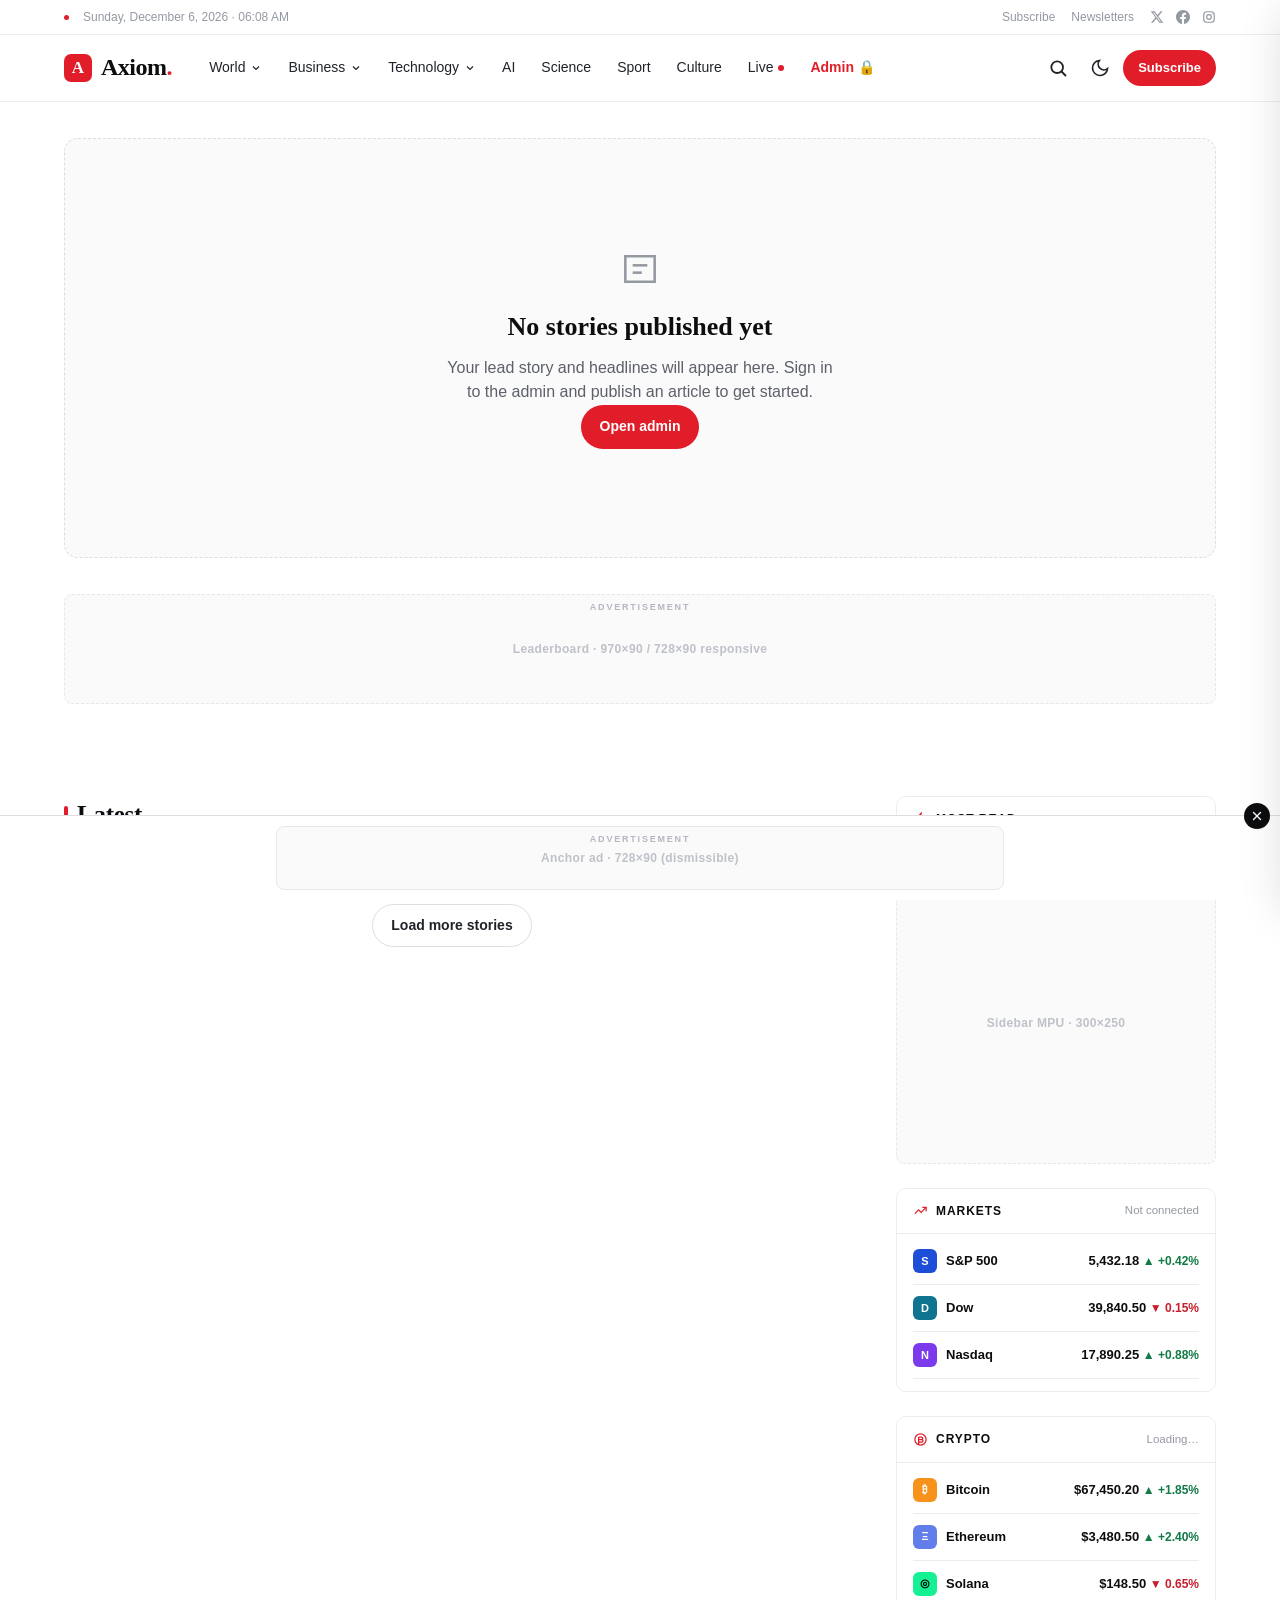
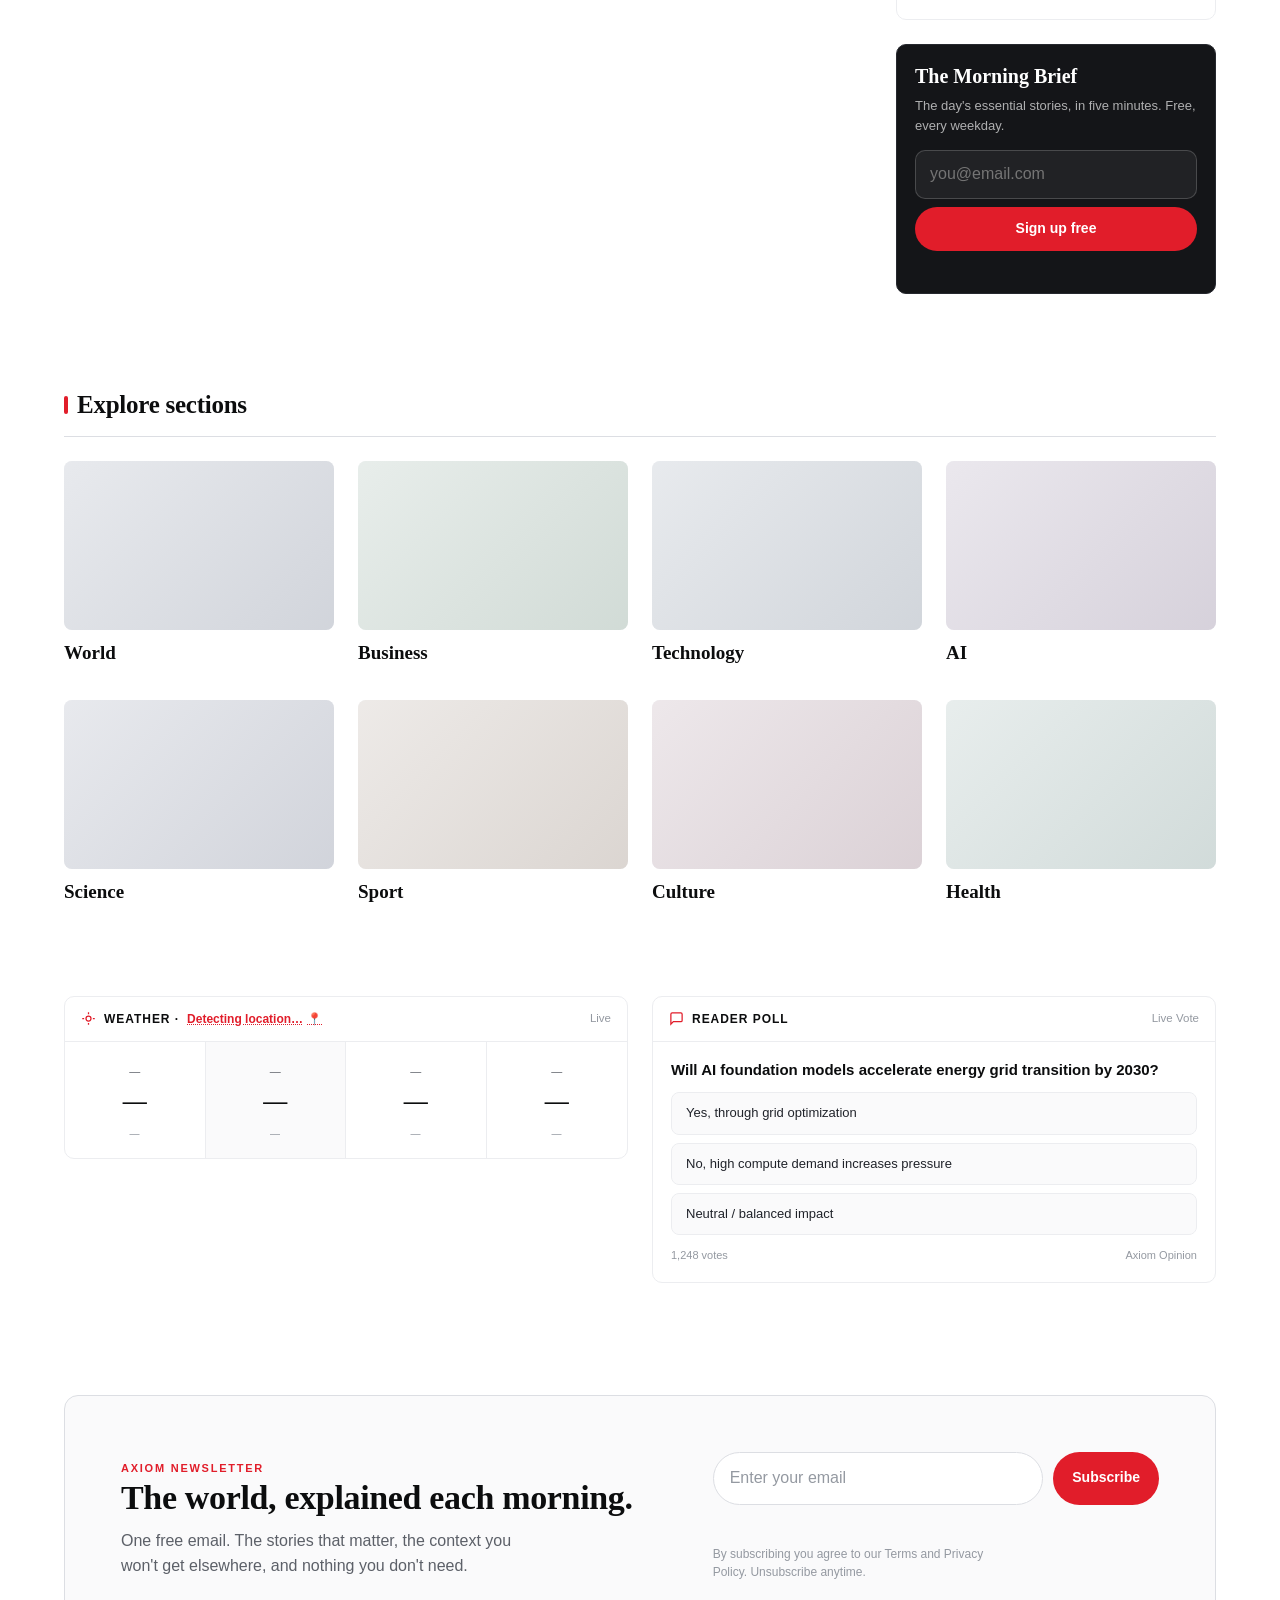
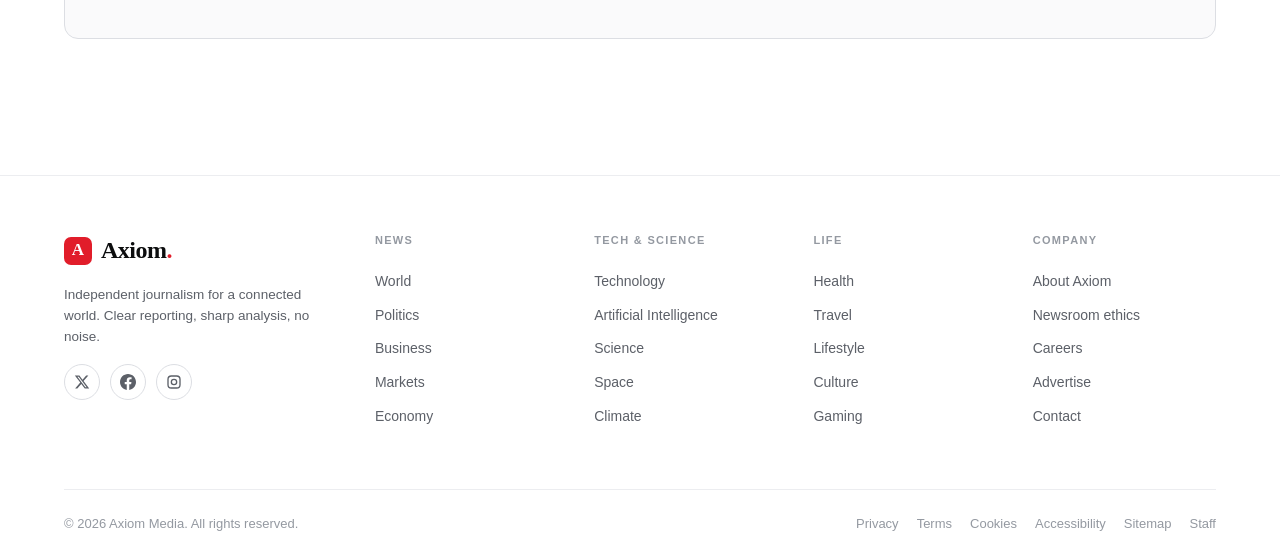
==== index.html @ 59f915f2 "feat: complete admin panel setup, strict auth allow-list & sub-section navigation fixes" ====
<!DOCTYPE html>
<html lang="en">
<head>
<meta charset="utf-8">
<meta name="viewport" content="width=device-width, initial-scale=1, viewport-fit=cover">
<title>Axiom — Independent World News, Business, Technology &amp; AI</title>
<meta name="description" content="Axiom is a global news portal covering world affairs, business and markets, technology, AI, science, sport, culture, health and more.">
<meta name="theme-color" content="#E11D2A">
<meta http-equiv="Content-Security-Policy" content="default-src 'self'; base-uri 'self'; object-src 'none'; img-src 'self' data: https:; style-src 'self' 'unsafe-inline' https://fonts.googleapis.com; font-src 'self' https://fonts.gstatic.com; script-src 'self'; connect-src 'self' https://api.weatherapi.com https://aiupteocubknkbgchtme.supabase.co wss://aiupteocubknkbgchtme.supabase.co https://api.open-meteo.com https://geocoding-api.open-meteo.com https://nominatim.openstreetmap.org https://api.bigdatacloud.net https://ipapi.co https://ip-api.com https://api.coingecko.com https://finnhub.io; frame-ancestors 'none'; form-action 'self'">
<meta name="referrer" content="strict-origin-when-cross-origin">
<link rel="canonical" href="https://www.axiom.news/">
<meta name="robots" content="index, follow, max-image-preview:large">

<meta property="og:type" content="website">
<meta property="og:site_name" content="Axiom">
<meta property="og:title" content="Axiom — Independent World News">
<meta property="og:description" content="Clear reporting and sharp analysis across world, business, technology and AI.">
<meta property="og:url" content="https://www.axiom.news/">
<meta property="og:image" content="https://www.axiom.news/assets/img/og.svg">
<meta name="twitter:card" content="summary_large_image">
<meta name="twitter:site" content="@axiomnews">
<meta name="twitter:image" content="https://www.axiom.news/assets/img/og.svg">

<link rel="icon" href="data:image/svg+xml,%3Csvg xmlns='http://www.w3.org/2000/svg' viewBox='0 0 32 32'%3E%3Crect width='32' height='32' rx='8' fill='%23E11D2A'/%3E%3Ctext x='16' y='23' font-family='Georgia,serif' font-size='20' font-weight='700' fill='white' text-anchor='middle'%3EA%3C/text%3E%3C/svg%3E">
<link rel="preconnect" href="https://fonts.googleapis.com">
<link rel="preconnect" href="https://fonts.gstatic.com" crossorigin>
<link href="https://fonts.googleapis.com/css2?family=Fraunces:ital,opsz,wght@0,9..144,400..700;1,9..144,400..600&family=Inter:wght@400;500;600;700;800&family=Source+Serif+4:ital,opsz,wght@0,8..60,400..600;1,8..60,400&display=swap" rel="stylesheet">
<link rel="stylesheet" href="assets/css/styles.css">

<script type="application/ld+json">
{
  "@context": "https://schema.org",
  "@graph": [
    { "@type": "NewsMediaOrganization", "@id": "https://www.axiom.news/#org", "name": "Axiom",
      "url": "https://www.axiom.news/", "logo": "https://www.axiom.news/logo.png" },
    { "@type": "WebSite", "@id": "https://www.axiom.news/#site", "url": "https://www.axiom.news/",
      "name": "Axiom", "publisher": { "@id": "https://www.axiom.news/#org" },
      "potentialAction": { "@type": "SearchAction",
        "target": "https://www.axiom.news/search?q={query}", "query-input": "required name=query" } }
  ]
}
</script>
</head>
<body>
<a class="skip-link" href="#main">Skip to content</a>

<!-- ============ UTILITY BAR ============ -->
<div class="utility-bar">
  <div class="container">
    <div class="u-left"><span class="u-dot"></span><time data-date>—</time></div>
    <div class="u-right">
      <a href="#newsletter" class="hide-s">Subscribe</a>
      <a href="#newsletter" class="hide-s">Newsletters</a>
      <div class="u-social" aria-label="Social links">
        <a href="#" aria-label="Axiom on X"><svg width="14" height="14" viewBox="0 0 24 24" fill="currentColor"><path d="M18.244 2.25h3.308l-7.227 8.26 8.502 11.24H16.17l-5.214-6.817L4.99 21.75H1.68l7.73-8.835L1.254 2.25H8.08l4.713 6.231zm-1.161 17.52h1.833L7.084 4.126H5.117z"/></svg></a>
        <a href="#" aria-label="Axiom on Facebook"><svg width="14" height="14" viewBox="0 0 24 24" fill="currentColor"><path d="M24 12.07C24 5.4 18.63 0 12 0S0 5.4 0 12.07C0 18.1 4.39 23.1 10.13 24v-8.44H7.08v-3.49h3.05V9.41c0-3.02 1.79-4.69 4.53-4.69 1.31 0 2.68.24 2.68.24v2.97h-1.51c-1.49 0-1.96.93-1.96 1.89v2.25h3.33l-.53 3.49h-2.8V24C19.61 23.1 24 18.1 24 12.07z"/></svg></a>
        <a href="#" aria-label="Axiom on Instagram"><svg width="14" height="14" viewBox="0 0 24 24" fill="none" stroke="currentColor" stroke-width="2"><rect x="3" y="3" width="18" height="18" rx="5"/><circle cx="12" cy="12" r="4"/><circle cx="17.5" cy="6.5" r="1" fill="currentColor" stroke="none"/></svg></a>
      </div>
    </div>
  </div>
</div>

<!-- ============ HEADER ============ -->
<header class="site-header">
  <div class="container header-main">
    <a class="brand" href="index.html" aria-label="Axiom home"><span class="brand__mark">A</span><span class="brand__name">Axiom<b>.</b></span></a>

    <nav class="primary-nav" aria-label="Primary">
      <li class="has-mega">
        <a class="nav-link" href="category.html?cat=world#cat=world" data-cat="world">World <svg width="12" height="12" viewBox="0 0 24 24" fill="none" stroke="currentColor" stroke-width="2.4"><polyline points="6 9 12 15 18 9"/></svg></a>
        <div class="mega"><div class="container mega__grid">
          <div class="mega__col"><h4>Regions</h4><a href="category.html?cat=world&topic=us#cat=world" data-cat="world">United States</a><a href="category.html?cat=world&topic=europe#cat=world" data-cat="world">Europe</a><a href="category.html?cat=world&topic=asia#cat=world" data-cat="world">Asia &amp; Pacific</a><a href="category.html?cat=world&topic=middle-east#cat=world" data-cat="world">Middle East</a><a href="category.html?cat=world&topic=africa#cat=world" data-cat="world">Africa</a><a href="category.html?cat=world&topic=americas#cat=world" data-cat="world">Americas</a></div>
          <div class="mega__col"><h4>Topics</h4><a href="category.html?cat=world&topic=politics#cat=world" data-cat="world">Politics</a><a href="category.html?cat=world&topic=conflict#cat=world" data-cat="world">Conflict &amp; Security</a><a href="category.html?cat=science&topic=climate#cat=science" data-cat="science">Climate</a><a href="category.html?cat=world&topic=migration#cat=world" data-cat="world">Migration</a><a href="category.html?cat=world&topic=elections#cat=world" data-cat="world">Elections</a></div>
          <a class="mega__card" href="category.html?cat=world#cat=world" data-cat="world"><div class="media g-world" style="aspect-ratio:16/9;border-radius:8px;margin-bottom:10px"></div><h5>Browse all World coverage →</h5></a>
        </div></div>
      </li>
      <li class="has-mega">
        <a class="nav-link" href="category.html?cat=business#cat=business" data-cat="business">Business <svg width="12" height="12" viewBox="0 0 24 24" fill="none" stroke="currentColor" stroke-width="2.4"><polyline points="6 9 12 15 18 9"/></svg></a>
        <div class="mega"><div class="container mega__grid">
          <div class="mega__col"><h4>Markets</h4><a href="category.html?cat=business&topic=stocks#cat=business" data-cat="business">Stocks</a><a href="category.html?cat=business&topic=bonds#cat=business" data-cat="business">Bonds &amp; Rates</a><a href="category.html?cat=business&topic=commodities#cat=business" data-cat="business">Commodities</a><a href="category.html?cat=business&topic=currencies#cat=business" data-cat="business">Currencies</a><a href="category.html?cat=business&topic=crypto#cat=business" data-cat="business">Crypto</a></div>
          <div class="mega__col"><h4>Sectors</h4><a href="category.html?cat=business&topic=economy#cat=business" data-cat="business">Economy</a><a href="category.html?cat=business&topic=deals#cat=business" data-cat="business">Deals &amp; M&amp;A</a><a href="category.html?cat=business&topic=startups#cat=business" data-cat="business">Startups</a><a href="category.html?cat=business&topic=energy#cat=business" data-cat="business">Energy</a><a href="category.html?cat=business&topic=real-estate#cat=business" data-cat="business">Real Estate</a></div>
          <a class="mega__card" href="category.html?cat=business#cat=business" data-cat="business"><div class="media g-biz" style="aspect-ratio:16/9;border-radius:8px;margin-bottom:10px"></div><h5>Browse all Business coverage →</h5></a>
        </div></div>
      </li>
      <li class="has-mega">
        <a class="nav-link" href="category.html?cat=technology#cat=technology" data-cat="technology">Technology <svg width="12" height="12" viewBox="0 0 24 24" fill="none" stroke="currentColor" stroke-width="2.4"><polyline points="6 9 12 15 18 9"/></svg></a>
        <div class="mega"><div class="container mega__grid">
          <div class="mega__col"><h4>Tech</h4><a href="category.html?cat=technology&topic=gadgets#cat=technology" data-cat="technology">Gadgets</a><a href="category.html?cat=technology&topic=software#cat=technology" data-cat="technology">Software</a><a href="category.html?cat=technology&topic=security#cat=technology" data-cat="technology">Security</a><a href="category.html?cat=technology&topic=big-tech#cat=technology" data-cat="technology">Big Tech</a><a href="category.html?cat=technology&topic=reviews#cat=technology" data-cat="technology">Reviews</a></div>
          <div class="mega__col"><h4>Frontier</h4><a href="category.html?cat=ai#cat=ai" data-cat="ai">Artificial Intelligence</a><a href="category.html?cat=technology&topic=robotics#cat=technology" data-cat="technology">Robotics</a><a href="category.html?cat=science&topic=space#cat=science" data-cat="science">Space</a><a href="category.html?cat=technology&topic=chips#cat=technology" data-cat="technology">Chips</a></div>
          <a class="mega__card" href="category.html?cat=technology#cat=technology" data-cat="technology"><div class="media g-tech" style="aspect-ratio:16/9;border-radius:8px;margin-bottom:10px"></div><h5>Browse all Technology coverage →</h5></a>
        </div></div>
      </li>
      <li><a class="nav-link" href="category.html?cat=ai#cat=ai" data-cat="ai">AI</a></li>
      <li><a class="nav-link" href="category.html?cat=science#cat=science" data-cat="science">Science</a></li>
      <li><a class="nav-link" href="category.html?cat=sport#cat=sport" data-cat="sport">Sport</a></li>
      <li><a class="nav-link" href="category.html?cat=culture#cat=culture" data-cat="culture">Culture</a></li>
      <li><a class="nav-link" href="category.html?cat=live#cat=live" data-cat="live" data-live>Live</a></li>
      <li><a class="nav-link" href="admin.html" style="color:var(--accent);font-weight:600">Admin 🔒</a></li>
    </nav>

    <div class="header-actions">
      <button class="icon-btn" data-open-search aria-label="Search (press /)"><svg width="20" height="20" viewBox="0 0 24 24" fill="none" stroke="currentColor" stroke-width="2.2" stroke-linecap="round"><circle cx="11" cy="11" r="7"/><line x1="21" y1="21" x2="16.5" y2="16.5"/></svg></button>
      <button class="icon-btn theme-toggle" data-theme-toggle aria-label="Toggle dark mode">
        <svg class="moon" width="20" height="20" viewBox="0 0 24 24" fill="none" stroke="currentColor" stroke-width="2"><path d="M21 12.8A9 9 0 1 1 11.2 3a7 7 0 0 0 9.8 9.8z"/></svg>
        <svg class="sun" width="20" height="20" viewBox="0 0 24 24" fill="none" stroke="currentColor" stroke-width="2"><circle cx="12" cy="12" r="4.5"/><line x1="12" y1="2" x2="12" y2="5"/><line x1="12" y1="19" x2="12" y2="22"/><line x1="2" y1="12" x2="5" y2="12"/><line x1="19" y1="12" x2="22" y2="12"/></svg>
      </button>
      <a class="btn btn--primary btn--sm hide-s" href="#newsletter">Subscribe</a>
      <button class="icon-btn hamburger" data-open-drawer aria-label="Open menu"><svg width="22" height="22" viewBox="0 0 24 24" fill="none" stroke="currentColor" stroke-width="2.2" stroke-linecap="round"><line x1="3" y1="7" x2="21" y2="7"/><line x1="3" y1="12" x2="21" y2="12"/><line x1="3" y1="17" x2="21" y2="17"/></svg></button>
    </div>
  </div>
</header>

<!-- ============ BREAKING TICKER (hidden until there is content) ============ -->
<div class="ticker" aria-label="Latest headlines" style="display:none">
  <span class="ticker__label"><span class="blink"></span> Latest</span>
  <div class="ticker__viewport"><div class="ticker__track" data-ticker-track></div></div>
</div>

<main id="main">

  <!-- ============ HERO (filled from published content) ============ -->
  <section class="hero container">
    <div data-home-hero>
      <div class="hero__empty">
        <svg width="44" height="44" viewBox="0 0 24 24" fill="none" stroke="currentColor" stroke-width="1.4"><path d="M4 5h16v14H4z"/><line x1="8" y1="10" x2="16" y2="10"/><line x1="8" y1="14" x2="13" y2="14"/></svg>
        <h2>No stories published yet</h2>
        <p>Your lead story and headlines will appear here. Sign in to the admin and publish an article to get started.</p>
        <a class="btn btn--primary" href="admin.html">Open admin</a>
      </div>
    </div>
    <div class="ad ad--leaderboard"><span class="ad__slot">Leaderboard · 970×90 / 728×90 responsive</span></div>
  </section>

  <!-- ============ LATEST + SIDEBAR ============ -->
  <section class="section container">
    <div class="with-aside">
      <div>
        <div class="section-head"><h2>Latest</h2><a class="more" href="category.html" data-cat="world">All sections <svg width="14" height="14" viewBox="0 0 24 24" fill="none" stroke="currentColor" stroke-width="2.4"><polyline points="9 6 15 12 9 18"/></svg></a></div>
        <div class="grid grid--2" data-feed></div>
        <div class="flex center" style="justify-content:center;margin-top:32px">
          <button class="btn btn--ghost" data-load-more>Load more stories</button>
        </div>
      </div>

      <aside class="aside">
        <div class="widget">
          <div class="widget__head"><h3><svg width="15" height="15" viewBox="0 0 24 24" fill="none" stroke="currentColor" stroke-width="2"><path d="M13 2 3 14h7l-1 8 10-12h-7z"/></svg> Most read</h3><span class="kicker">Today</span></div>
          <div class="widget__body"><ul class="mostread" data-mostread></ul></div>
        </div>

        <div class="ad ad--mpu"><span class="ad__slot">Sidebar MPU · 300×250</span></div>

        <div class="widget">
          <div class="widget__head"><h3><svg width="15" height="15" viewBox="0 0 24 24" fill="none" stroke="currentColor" stroke-width="2"><polyline points="3 17 9 11 13 15 21 7"/><polyline points="15 7 21 7 21 13"/></svg> Markets</h3><span class="note-src" data-stock-status>Not connected</span></div>
          <div class="widget__body">
            <div class="market-row" data-stock="SPY"><span class="sym"><span class="ic" style="background:#1d4ed8">S</span>S&amp;P 500</span><span class="val"><span class="price">—</span> <span class="chg"></span></span></div>
            <div class="market-row" data-stock="DIA"><span class="sym"><span class="ic" style="background:#0e7490">D</span>Dow</span><span class="val"><span class="price">—</span> <span class="chg"></span></span></div>
            <div class="market-row" data-stock="QQQ"><span class="sym"><span class="ic" style="background:#7c3aed">N</span>Nasdaq</span><span class="val"><span class="price">—</span> <span class="chg"></span></span></div>
            <p class="note-src" data-stock-note style="padding-top:10px">Live index prices: set <code>FINNHUB_KEY</code> on your host for a secure proxy, or paste a key in the admin for local testing.</p>
          </div>
        </div>

        <div class="widget">
          <div class="widget__head"><h3><svg width="15" height="15" viewBox="0 0 24 24" fill="none" stroke="currentColor" stroke-width="2"><circle cx="12" cy="12" r="9"/><path d="M9 8h4.5a2 2 0 0 1 0 4H9m0 0h5a2 2 0 0 1 0 4H9m0-8v12"/></svg> Crypto</h3><span class="note-src" data-crypto-status>Loading…</span></div>
          <div class="widget__body">
            <div class="market-row" data-crypto="bitcoin"><span class="sym"><span class="ic" style="background:#f7931a">₿</span>Bitcoin</span><span class="val"><span class="price">—</span> <span class="chg"></span></span></div>
            <div class="market-row" data-crypto="ethereum"><span class="sym"><span class="ic" style="background:#627eea">Ξ</span>Ethereum</span><span class="val"><span class="price">—</span> <span class="chg"></span></span></div>
            <div class="market-row" data-crypto="solana"><span class="sym"><span class="ic" style="background:#14f195;color:#000">◎</span>Solana</span><span class="val"><span class="price">—</span> <span class="chg"></span></span></div>
          </div>
        </div>

        <div class="widget" style="background:#141518;border-color:#26282e;color:#fff">
          <div class="widget__body" style="padding:20px 18px">
            <h3 style="font-family:var(--font-display);font-size:20px;font-weight:600;color:#fff;line-height:1.15">The Morning Brief</h3>
            <p style="font-size:13px;color:rgba(255,255,255,.66);margin-top:8px">The day's essential stories, in five minutes. Free, every weekday.</p>
            <form class="form" data-newsletter style="margin-top:14px;display:flex;flex-direction:column;gap:8px">
              <input type="email" required placeholder="you@email.com" style="padding:11px 14px;border-radius:10px;border:1.5px solid rgba(255,255,255,.18);background:rgba(255,255,255,.06);color:#fff">
              <button class="btn btn--primary btn--block" type="submit">Sign up free</button>
              <span class="msg" style="font-size:12px;min-height:14px"></span>
            </form>
          </div>
        </div>
      </aside>
    </div>
  </section>

  <!-- ============ EXPLORE SECTIONS ============ -->
  <section class="section--tight container">
    <div class="section-head"><h2>Explore sections</h2></div>
    <div class="grid grid--4">
      <a class="card" href="category.html" data-cat="world"><div class="media g-world"></div><div class="card__body"><h3>World</h3></div></a>
      <a class="card" href="category.html" data-cat="business"><div class="media g-biz"></div><div class="card__body"><h3>Business</h3></div></a>
      <a class="card" href="category.html" data-cat="technology"><div class="media g-tech"></div><div class="card__body"><h3>Technology</h3></div></a>
      <a class="card" href="category.html" data-cat="ai"><div class="media g-ai"></div><div class="card__body"><h3>AI</h3></div></a>
      <a class="card" href="category.html" data-cat="science"><div class="media g-sci"></div><div class="card__body"><h3>Science</h3></div></a>
      <a class="card" href="category.html" data-cat="sport"><div class="media g-sport"></div><div class="card__body"><h3>Sport</h3></div></a>
      <a class="card" href="category.html" data-cat="culture"><div class="media g-ent"></div><div class="card__body"><h3>Culture</h3></div></a>
      <a class="card" href="category.html" data-cat="health"><div class="media g-health"></div><div class="card__body"><h3>Health</h3></div></a>
    </div>
  </section>

  <!-- ============ WIDGETS ROW (placeholders) ============ -->
  <section class="section container">
    <div class="grid grid--2" style="align-items:start">
      <div class="widget">
        <div class="widget__head"><h3><svg width="15" height="15" viewBox="0 0 24 24" fill="none" stroke="currentColor" stroke-width="2"><circle cx="12" cy="12" r="4"/><line x1="12" y1="2" x2="12" y2="5"/><line x1="12" y1="19" x2="12" y2="22"/><line x1="2" y1="12" x2="5" y2="12"/><line x1="19" y1="12" x2="22" y2="12"/></svg> Weather · <button type="button" class="btn-loc-inline" data-request-location title="Click to use your local weather position"><span data-weather-loc>Detecting location…</span> 📍</button></h3><span class="note-src" data-weather-status>Loading…</span></div>
        <div class="weather" data-weather>
          <div class="weather__day" data-wday><span class="lbl">—</span><div class="t muted-val">—</div><div class="d">—</div></div>
          <div class="weather__day" data-wday style="background:var(--surface)"><span class="lbl">—</span><div class="t muted-val">—</div><div class="d">—</div></div>
          <div class="weather__day" data-wday><span class="lbl">—</span><div class="t muted-val">—</div><div class="d">—</div></div>
          <div class="weather__day" data-wday><span class="lbl">—</span><div class="t muted-val">—</div><div class="d">—</div></div>
        </div>
      </div>

      <div class="widget">
        <div class="widget__head"><h3><svg width="15" height="15" viewBox="0 0 24 24" fill="none" stroke="currentColor" stroke-width="2"><path d="M21 15a2 2 0 0 1-2 2H7l-4 4V5a2 2 0 0 1 2-2h14a2 2 0 0 1 2 2z"/></svg> Reader poll</h3><span class="note-src" data-poll-status>Live Vote</span></div>
        <div class="widget__body" style="padding:18px">
          <div class="poll-container" data-poll>
            <h4 style="font-size:15px;font-weight:600;margin-bottom:12px;line-height:1.35;color:var(--ink)">Will AI foundation models accelerate energy grid transition by 2030?</h4>
            <div class="poll-options" style="display:flex;flex-direction:column;gap:8px">
              <button class="poll-opt-btn" data-poll-opt="0" style="width:100%;padding:10px 14px;border:1px solid var(--border);border-radius:8px;background:var(--surface);text-align:left;font-size:13px;font-weight:500;cursor:pointer;transition:all 0.2s">Yes, through grid optimization</button>
              <button class="poll-opt-btn" data-poll-opt="1" style="width:100%;padding:10px 14px;border:1px solid var(--border);border-radius:8px;background:var(--surface);text-align:left;font-size:13px;font-weight:500;cursor:pointer;transition:all 0.2s">No, high compute demand increases pressure</button>
              <button class="poll-opt-btn" data-poll-opt="2" style="width:100%;padding:10px 14px;border:1px solid var(--border);border-radius:8px;background:var(--surface);text-align:left;font-size:13px;font-weight:500;cursor:pointer;transition:all 0.2s">Neutral / balanced impact</button>
            </div>
            <div class="poll-results" style="display:none;flex-direction:column;gap:10px;margin-top:10px"></div>
            <div class="poll-footer" style="font-size:11px;color:var(--text-3);margin-top:12px;display:flex;justify-content:space-between;align-items:center"><span data-poll-count>1,248 votes</span><span>Axiom Opinion</span></div>
          </div>
        </div>
      </div>
    </div>
  </section>

  <!-- ============ NEWSLETTER BAND ============ -->
  <section class="section container" id="newsletter">
    <div class="newsletter">
      <div class="newsletter__inner">
        <div>
          <span class="kicker">Axiom newsletter</span>
          <h2>The world, explained each morning.</h2>
          <p>One free email. The stories that matter, the context you won't get elsewhere, and nothing you don't need.</p>
        </div>
        <div>
          <form class="form" data-newsletter>
            <input type="email" required placeholder="Enter your email" aria-label="Email address">
            <button class="btn btn--primary" type="submit">Subscribe</button>
          </form>
          <div class="msg"></div>
          <p class="fineprint">By subscribing you agree to our Terms and Privacy Policy. Unsubscribe anytime.</p>
        </div>
      </div>
    </div>
  </section>

</main>

<!-- ============ FOOTER ============ -->
<footer class="site-footer">
  <div class="container">
    <div class="footer-top">
      <div class="footer-brand">
        <a class="brand" href="index.html"><span class="brand__mark">A</span><span class="brand__name">Axiom<b>.</b></span></a>
        <p>Independent journalism for a connected world. Clear reporting, sharp analysis, no noise.</p>
        <div class="footer-social">
          <a href="#" aria-label="X"><svg width="16" height="16" viewBox="0 0 24 24" fill="currentColor"><path d="M18.244 2.25h3.308l-7.227 8.26 8.502 11.24H16.17l-5.214-6.817L4.99 21.75H1.68l7.73-8.835L1.254 2.25H8.08l4.713 6.231zm-1.161 17.52h1.833L7.084 4.126H5.117z"/></svg></a>
          <a href="#" aria-label="Facebook"><svg width="16" height="16" viewBox="0 0 24 24" fill="currentColor"><path d="M24 12.07C24 5.4 18.63 0 12 0S0 5.4 0 12.07C0 18.1 4.39 23.1 10.13 24v-8.44H7.08v-3.49h3.05V9.41c0-3.02 1.79-4.69 4.53-4.69 1.31 0 2.68.24 2.68.24v2.97h-1.51c-1.49 0-1.96.93-1.96 1.89v2.25h3.33l-.53 3.49h-2.8V24C19.61 23.1 24 18.1 24 12.07z"/></svg></a>
          <a href="#" aria-label="Instagram"><svg width="16" height="16" viewBox="0 0 24 24" fill="none" stroke="currentColor" stroke-width="2"><rect x="3" y="3" width="18" height="18" rx="5"/><circle cx="12" cy="12" r="4"/></svg></a>
        </div>
      </div>
      <div class="footer-col"><h4>News</h4><a href="category.html" data-cat="world">World</a><a href="category.html" data-cat="world">Politics</a><a href="category.html" data-cat="business">Business</a><a href="category.html" data-cat="business">Markets</a><a href="category.html" data-cat="business">Economy</a></div>
      <div class="footer-col"><h4>Tech &amp; Science</h4><a href="category.html" data-cat="technology">Technology</a><a href="category.html" data-cat="ai">Artificial Intelligence</a><a href="category.html" data-cat="science">Science</a><a href="category.html" data-cat="science">Space</a><a href="category.html" data-cat="science">Climate</a></div>
      <div class="footer-col"><h4>Life</h4><a href="category.html" data-cat="health">Health</a><a href="category.html" data-cat="travel">Travel</a><a href="category.html" data-cat="lifestyle">Lifestyle</a><a href="category.html" data-cat="culture">Culture</a><a href="category.html" data-cat="gaming">Gaming</a></div>
      <div class="footer-col"><h4>Company</h4><a href="#">About Axiom</a><a href="#">Newsroom ethics</a><a href="#">Careers</a><a href="#">Advertise</a><a href="#">Contact</a></div>
    </div>
    <div class="footer-bottom">
      <span>© <span data-year>2026</span> Axiom Media. All rights reserved.</span>
      <nav aria-label="Legal"><a href="#">Privacy</a><a href="#">Terms</a><a href="#">Cookies</a><a href="#">Accessibility</a><a href="#">Sitemap</a><a href="admin.html">Staff</a></nav>
    </div>
  </div>
</footer>

<div class="anchor-ad" aria-label="Advertisement">
  <button class="anchor-ad__close" aria-label="Close ad"><svg width="14" height="14" viewBox="0 0 24 24" fill="none" stroke="currentColor" stroke-width="2.4" stroke-linecap="round"><line x1="6" y1="6" x2="18" y2="18"/><line x1="18" y1="6" x2="6" y2="18"/></svg></button>
  <div class="inner"><div class="ad"><span class="ad__slot">Anchor ad · 728×90 (dismissible)</span></div></div>
</div>

<button class="to-top" aria-label="Back to top"><svg width="20" height="20" viewBox="0 0 24 24" fill="none" stroke="currentColor" stroke-width="2.4" stroke-linecap="round"><polyline points="18 15 12 9 6 15"/></svg></button>

<!-- SEARCH OVERLAY -->
<div class="search-overlay" role="dialog" aria-modal="true" aria-label="Search">
  <div class="search-box">
    <div class="field">
      <svg width="22" height="22" viewBox="0 0 24 24" fill="none" stroke="var(--accent)" stroke-width="2.4" stroke-linecap="round"><circle cx="11" cy="11" r="7"/><line x1="21" y1="21" x2="16.5" y2="16.5"/></svg>
      <input type="search" placeholder="Search Axiom…" aria-label="Search">
      <button class="icon-btn" data-close-search aria-label="Close"><svg width="20" height="20" viewBox="0 0 24 24" fill="none" stroke="currentColor" stroke-width="2.2" stroke-linecap="round"><line x1="6" y1="6" x2="18" y2="18"/><line x1="18" y1="6" x2="6" y2="18"/></svg></button>
    </div>
    <p class="hint">Browse sections</p>
    <div class="terms"></div>
  </div>
</div>

<!-- MOBILE DRAWER -->
<div class="scrim-bg" data-close-drawer></div>
<aside class="drawer" aria-label="Mobile menu">
  <div class="drawer__head">
    <a class="brand" href="index.html"><span class="brand__mark">A</span><span class="brand__name">Axiom<b>.</b></span></a>
    <button class="icon-btn" data-close-drawer aria-label="Close menu"><svg width="22" height="22" viewBox="0 0 24 24" fill="none" stroke="currentColor" stroke-width="2.2" stroke-linecap="round"><line x1="6" y1="6" x2="18" y2="18"/><line x1="18" y1="6" x2="6" y2="18"/></svg></button>
  </div>
  <nav>
    <a href="category.html" data-cat="world">World</a>
    <a href="category.html" data-cat="business">Business</a>
    <a href="category.html" data-cat="technology">Technology</a>
    <a href="category.html" data-cat="ai">AI</a>
    <a href="category.html" data-cat="science">Science</a>
    <a href="category.html" data-cat="sport">Sport</a>
    <a href="category.html" data-cat="health">Health</a>
    <a href="category.html" data-cat="travel">Travel</a>
    <a href="category.html" data-cat="culture">Culture</a>
    <a href="category.html" data-cat="gaming">Gaming</a>
  </nav>
  <div class="drawer__foot">
    <a class="btn btn--primary btn--block" href="#newsletter" data-close-drawer>Subscribe</a>
    <a class="btn btn--ghost btn--block" href="admin.html">Admin</a>
  </div>
</aside>

<script src="assets/js/supabase.min.js" defer></script>
<script src="assets/js/data.js" defer></script>
<script src="assets/js/supabase.js" defer></script>
<script src="assets/js/main.js" defer></script>
<script src="assets/js/ads.js" defer></script>
</body>
</html>
---- assets/css/styles.css ----
/* =====================================================================
   AXIOM — Minimal editorial news system
   Restraint-first: whitespace, hairlines, strong type, one accent.
   Accent: Signal Red (#E11D2A). Light + dark.
   Class API is stable — markup keeps working.
   ===================================================================== */

/* ---------- 1. TOKENS ---------- */
:root {
  --accent: #E11D2A;
  --accent-press: #B8141F;
  --accent-tint: #FBECEC;
  --accent-ink: #ffffff;

  --ink: #0C0D0E;
  --text: #20232A;
  --text-2: #5C6068;
  --text-3: #9499A1;

  --bg: #FFFFFF;
  --surface: #FAFAFB;
  --surface-2: #F1F2F4;
  --header-bg: rgba(255, 255, 255, .85);

  --border: #ECEDF0;
  --border-strong: #DCDEE3;

  --ad-bg: #FAFAFB;
  --ad-border: #E6E7EB;
  --ad-label: #B4B8BF;
  --positive: #117A45;
  --negative: #C71F2D;

  --shadow-sm: 0 1px 2px rgba(12, 13, 14, .04);
  --shadow-pop: 0 12px 40px rgba(12, 13, 14, .12);

  --r-xs: 4px; --r-sm: 8px; --r: 10px; --r-lg: 14px; --r-pill: 999px;

  --font-display: "Fraunces", Georgia, "Times New Roman", serif;
  --font-ui: "Inter", -apple-system, BlinkMacSystemFont, "Segoe UI", Roboto, sans-serif;
  --font-read: "Source Serif 4", Georgia, serif;

  --s1: 4px; --s2: 8px; --s3: 12px; --s4: 16px; --s5: 24px;
  --s6: 36px; --s7: 56px; --s8: 80px; --s9: 112px;

  --container: 1200px;
  --gutter: 24px;
  --header-h: 66px;

  --ease: cubic-bezier(.22, .61, .36, 1);
  --fast: .15s;
  --med: .25s;
  color-scheme: light;
}
[data-theme="dark"] {
  --accent: #FF4D58;
  --accent-press: #FF6E76;
  --accent-tint: #2A1517;
  --accent-ink: #0C0D0E;

  --ink: #F5F6F8;
  --text: #E5E7EB;
  --text-2: #A2A7B0;
  --text-3: #6E747D;

  --bg: #000000;
  --surface: #0A0A0B;
  --surface-2: #141416;
  --header-bg: rgba(0, 0, 0, .82);

  --border: #1C1C1F;
  --border-strong: #2A2A2E;

  --ad-bg: #0A0A0B;
  --ad-border: #24262C;
  --ad-label: #565C65;
  --positive: #3FCB82;
  --negative: #FF5B66;

  --shadow-sm: 0 1px 2px rgba(0, 0, 0, .4);
  --shadow-pop: 0 16px 50px rgba(0, 0, 0, .6);
  color-scheme: dark;
}

/* ---------- 2. RESET ---------- */
*, *::before, *::after { box-sizing: border-box; margin: 0; padding: 0; }
html { -webkit-text-size-adjust: 100%; scroll-behavior: smooth; }
@media (prefers-reduced-motion: reduce) {
  html { scroll-behavior: auto; }
  *, *::before, *::after { animation: none !important; transition-duration: .001ms !important; }
}
body {
  font-family: var(--font-ui);
  background: var(--bg);
  color: var(--text);
  line-height: 1.55;
  -webkit-font-smoothing: antialiased;
  text-rendering: optimizeLegibility;
  transition: background var(--med) var(--ease), color var(--med) var(--ease);
  overflow-x: hidden;
}
img, svg, video { display: block; max-width: 100%; }
a { color: inherit; text-decoration: none; }
button { font: inherit; cursor: pointer; border: none; background: none; color: inherit; }
input { font: inherit; }
ul { list-style: none; }
:focus-visible { outline: 2px solid var(--accent); outline-offset: 2px; border-radius: 2px; }
::selection { background: var(--accent); color: #fff; }

.skip-link { position: absolute; left: -999px; top: 8px; z-index: 200; background: var(--ink); color: var(--bg); padding: 10px 16px; border-radius: var(--r-sm); }
.skip-link:focus { left: 8px; }

/* ---------- 3. LAYOUT ---------- */
.container { max-width: var(--container); margin-inline: auto; padding-inline: var(--gutter); }
.section { padding-block: var(--s7); }
.section--tight { padding-block: var(--s6); }
.muted { color: var(--text-2); }
.divider { height: 1px; background: var(--border); border: none; margin-block: var(--s5); }

/* ---------- 4. TYPOGRAPHY ---------- */
.kicker { font-family: var(--font-ui); font-size: 11px; font-weight: 700; letter-spacing: .16em; text-transform: uppercase; color: var(--accent); }
.headline, .serif { font-family: var(--font-display); }

.section-head { display: flex; align-items: baseline; justify-content: space-between; gap: var(--s4); margin-bottom: var(--s5); padding-bottom: var(--s3); border-bottom: 1px solid var(--border-strong); }
.section-head h2 { font-family: var(--font-display); font-weight: 600; font-size: clamp(19px, 2.2vw, 25px); letter-spacing: -.01em; color: var(--ink); display: flex; align-items: center; gap: 9px; }
.section-head h2::before { content: ""; width: 4px; height: 18px; border-radius: 2px; background: var(--accent); display: inline-block; }
.section-head a.more { font-family: var(--font-ui); font-size: 13px; font-weight: 600; color: var(--text-2); display: inline-flex; align-items: center; gap: 5px; white-space: nowrap; transition: color var(--fast) var(--ease), gap var(--fast) var(--ease); }
.section-head a.more:hover { color: var(--accent); gap: 9px; }

/* ---------- 5. BUTTONS / PILLS ---------- */
.btn { display: inline-flex; align-items: center; gap: 8px; justify-content: center; font-family: var(--font-ui); font-weight: 600; font-size: 14px; padding: 10px 18px; border-radius: var(--r-pill); border: 1px solid transparent; transition: background var(--fast) var(--ease), color var(--fast), border-color var(--fast), transform var(--fast); }
.btn:active { transform: translateY(1px); }
.btn--primary { background: var(--accent); color: var(--accent-ink); }
.btn--primary:hover { background: var(--accent-press); }
.btn--ghost { border-color: var(--border-strong); color: var(--text); background: transparent; }
.btn--ghost:hover { border-color: var(--ink); color: var(--ink); }
.btn--sm { padding: 7px 14px; font-size: 13px; }
.btn--block { width: 100%; }

.tag { display: inline-flex; align-items: center; gap: 6px; font-size: 10px; font-weight: 700; letter-spacing: .12em; text-transform: uppercase; padding: 4px 8px; border-radius: var(--r-xs); background: var(--accent); color: var(--accent-ink); }
.tag--soft { background: rgba(255, 255, 255, .92); color: #111; backdrop-filter: blur(4px); }
[data-theme="dark"] .tag--soft { background: rgba(20, 22, 26, .82); color: #fff; }

.chip { font-family: var(--font-ui); font-size: 13px; font-weight: 500; white-space: nowrap; padding: 8px 14px; border-radius: var(--r-pill); border: 1px solid var(--border-strong); background: transparent; color: var(--text-2); transition: all var(--fast) var(--ease); }
.chip:hover { border-color: var(--ink); color: var(--ink); }
.chip--active { background: var(--ink); color: var(--bg); border-color: var(--ink); }

/* ---------- 6. MEDIA PLACEHOLDERS (neutral, theme-aware tints) ---------- */
.media { position: relative; overflow: hidden; background: var(--surface-2); aspect-ratio: 16 / 10; isolation: isolate; }
.media::before { content: ""; position: absolute; inset: 0; background: linear-gradient(135deg, hsl(var(--hue, 220) 14% 92%), hsl(var(--hue, 220) 12% 84%)); transition: transform .5s var(--ease); }
[data-theme="dark"] .media::before { background: linear-gradient(135deg, hsl(var(--hue, 220) 12% 15%), hsl(var(--hue, 220) 10% 10%)); }
a:hover > .media::before, .card:hover .media::before, .hero__lead:hover .media::before { transform: scale(1.03); }

/* muted topic hues */
.g-tech { --hue: 214; } .g-ai { --hue: 270; } .g-biz { --hue: 150; }
.g-world { --hue: 220; } .g-sport { --hue: 26; } .g-ent { --hue: 330; }
.g-health { --hue: 172; } .g-sci { --hue: 224; } .g-pol { --hue: 2; }
.g-life { --hue: 44; } .g-travel { --hue: 194; } .g-game { --hue: 258; }

.media__label { position: absolute; left: 12px; top: 12px; z-index: 2; }
.media__credit { position: absolute; right: 10px; bottom: 8px; z-index: 2; font-size: 9.5px; letter-spacing: .04em; color: var(--text-3); }

/* ---------- 7. HEADER ---------- */
.utility-bar { background: transparent; color: var(--text-3); font-size: 12px; border-bottom: 1px solid var(--border); }
.utility-bar .container { display: flex; align-items: center; justify-content: space-between; height: 34px; }
.utility-bar .u-left { display: flex; align-items: center; gap: 14px; }
.utility-bar time { font-variant-numeric: tabular-nums; }
.utility-bar .u-dot { width: 5px; height: 5px; border-radius: 50%; background: var(--accent); }
.utility-bar a { color: var(--text-3); transition: color var(--fast); }
.utility-bar a:hover { color: var(--accent); }
.utility-bar .u-right { display: flex; align-items: center; gap: 16px; }
.u-social { display: flex; gap: 12px; }
.u-social a { display: grid; place-items: center; }

.site-header { position: sticky; top: 0; z-index: 100; background: var(--header-bg); backdrop-filter: saturate(180%) blur(14px); border-bottom: 1px solid var(--border); transition: border-color var(--med); }
.site-header.is-stuck { border-bottom-color: var(--border-strong); }
.header-main { display: flex; align-items: center; gap: var(--s5); height: var(--header-h); }

.brand { display: flex; align-items: center; gap: 9px; flex: none; }
.brand__mark { width: 28px; height: 28px; border-radius: 7px; background: var(--accent); display: grid; place-items: center; color: #fff; font-family: var(--font-display); font-weight: 600; font-size: 17px; }
.brand__name { font-family: var(--font-display); font-weight: 600; font-size: 24px; letter-spacing: -.02em; color: var(--ink); }
.brand__name b { color: var(--accent); font-weight: 600; }

.primary-nav { display: flex; align-items: stretch; gap: 0; height: 100%; flex: 1; }
.primary-nav > li { display: flex; align-items: center; position: static; }
.nav-link { display: inline-flex; align-items: center; gap: 5px; height: 100%; padding: 0 13px; font-size: 14px; font-weight: 500; color: var(--text); position: relative; transition: color var(--fast); }
.nav-link[data-live]::after { content: ""; width: 6px; height: 6px; border-radius: 50%; background: var(--accent); }
.nav-link:hover { color: var(--accent); }
.has-mega > .nav-link::before { content: ""; position: absolute; left: 13px; right: 13px; bottom: -1px; height: 2px; background: var(--accent); transform: scaleX(0); transform-origin: left; transition: transform var(--fast) var(--ease); }
.has-mega:hover > .nav-link::before, .has-mega:focus-within > .nav-link::before { transform: scaleX(1); }

.header-actions { display: flex; align-items: center; gap: 4px; flex: none; }
.icon-btn { width: 38px; height: 38px; border-radius: 50%; display: grid; place-items: center; color: var(--text); transition: background var(--fast), color var(--fast); }
.icon-btn:hover { background: var(--surface-2); color: var(--accent); }
.theme-toggle .sun { display: none; }
[data-theme="dark"] .theme-toggle .sun { display: block; }
[data-theme="dark"] .theme-toggle .moon { display: none; }

/* Mega menu */
.mega { position: absolute; left: 0; right: 0; top: 100%; background: var(--bg); border-top: 1px solid var(--border); border-bottom: 1px solid var(--border); box-shadow: var(--shadow-pop); opacity: 0; visibility: hidden; transform: translateY(6px); transition: opacity var(--fast) var(--ease), transform var(--fast) var(--ease), visibility var(--fast); }
.has-mega:hover .mega, .has-mega:focus-within .mega { opacity: 1; visibility: visible; transform: translateY(0); }
.mega__grid { display: grid; grid-template-columns: 1fr 1fr 1.6fr; gap: var(--s6); padding-block: var(--s6); }
.mega__col h4 { font-size: 11px; letter-spacing: .14em; text-transform: uppercase; color: var(--text-3); margin-bottom: var(--s3); }
.mega__col a { display: block; padding: 7px 0; font-size: 14px; font-weight: 500; color: var(--text); border-bottom: 1px solid var(--border); transition: color var(--fast), padding-left var(--fast); }
.mega__col a:hover { color: var(--accent); padding-left: 4px; }
.mega__feature { display: grid; grid-template-columns: 1fr 1fr; gap: var(--s4); }
.mega__card .media { aspect-ratio: 16 / 11; border-radius: var(--r-sm); margin-bottom: 10px; }
.mega__card h5 { font-family: var(--font-display); font-size: 15px; font-weight: 600; line-height: 1.2; color: var(--ink); }

/* ---------- 8. BREAKING TICKER ---------- */
.ticker { background: transparent; border-bottom: 1px solid var(--border); display: flex; align-items: stretch; overflow: hidden; }
.ticker__label { flex: none; display: inline-flex; align-items: center; gap: 8px; color: var(--accent); padding: 0 18px 0 0; margin-right: 18px; border-right: 1px solid var(--border); font-size: 11.5px; font-weight: 800; letter-spacing: .1em; text-transform: uppercase; }
.ticker__label .blink { width: 7px; height: 7px; border-radius: 50%; background: var(--accent); animation: blink 1.4s steps(2) infinite; }
@keyframes blink { 50% { opacity: .25; } }
.ticker__viewport { overflow: hidden; flex: 1; position: relative; }
.ticker__track { display: inline-flex; align-items: center; gap: 40px; white-space: nowrap; padding-left: 100%; animation: ticker 40s linear infinite; }
.ticker:hover .ticker__track { animation-play-state: paused; }
.ticker__track a { display: inline-flex; align-items: center; gap: 10px; font-size: 13.5px; font-weight: 500; color: var(--text-2); height: 42px; transition: color var(--fast); }
.ticker__track a:hover { color: var(--accent); }
.ticker__track a::before { content: ""; width: 4px; height: 4px; border-radius: 50%; background: var(--text-3); }
@keyframes ticker { to { transform: translateX(-100%); } }

/* ---------- 9. HERO ---------- */
.hero { padding-top: var(--s6); }
.hero__grid { display: grid; grid-template-columns: 1.8fr 1fr; gap: var(--s6); }
.hero__lead { position: relative; border-radius: var(--r-lg); overflow: hidden; min-height: 500px; display: flex; }
.hero__lead .media { position: absolute; inset: 0; aspect-ratio: auto; }
.hero__lead .media::before { background: linear-gradient(150deg, #2a2e35, #14161a) !important; }
.hero__lead .scrim { position: absolute; inset: 0; z-index: 1; background: linear-gradient(180deg, rgba(8, 9, 12, 0) 30%, rgba(8, 9, 12, .85) 100%); }
.hero__lead .content { position: relative; z-index: 2; margin-top: auto; padding: var(--s6); color: #fff; }
.hero__lead h1 { font-family: var(--font-display); font-weight: 600; font-size: clamp(28px, 3.6vw, 46px); line-height: 1.06; letter-spacing: -.02em; max-width: 17ch; margin-top: var(--s3); color: #fff; }
.hero__lead p { margin-top: var(--s3); font-size: 16px; color: rgba(255, 255, 255, .82); max-width: 52ch; }
.byline { display: flex; align-items: center; gap: 9px; margin-top: var(--s4); font-size: 13px; flex-wrap: wrap; }
.byline .avatar { width: 28px; height: 28px; border-radius: 50%; background: var(--accent); display: grid; place-items: center; color: #fff; font-weight: 700; font-size: 11px; flex: none; }
.byline .sep { width: 3px; height: 3px; border-radius: 50%; background: currentColor; opacity: .5; }
.hero__lead .byline { color: rgba(255, 255, 255, .8); }

.hero__side { display: flex; flex-direction: column; gap: var(--s5); }
.side-story { display: grid; grid-template-columns: 92px 1fr; gap: var(--s4); align-items: start; padding-bottom: var(--s5); border-bottom: 1px solid var(--border); }
.side-story:last-child { border-bottom: none; padding-bottom: 0; }
.side-story .media { border-radius: var(--r-sm); aspect-ratio: 1 / 1; }
.side-story h3 { font-family: var(--font-display); font-weight: 600; font-size: 16px; line-height: 1.2; color: var(--ink); margin-top: 4px; transition: color var(--fast); }
.side-story:hover h3 { color: var(--accent); }
.side-story .meta { margin-top: 6px; font-size: 12px; color: var(--text-3); display: flex; gap: 8px; align-items: center; }

/* ---------- 10. CARDS ---------- */
.card { display: flex; flex-direction: column; background: transparent; border-radius: var(--r); overflow: visible; }
.card .media { border-radius: var(--r-sm); }
.card__body { padding-top: var(--s3); display: flex; flex-direction: column; gap: 8px; }
.card h3 { font-family: var(--font-display); font-weight: 600; font-size: 19px; line-height: 1.18; color: var(--ink); transition: color var(--fast); }
.card:hover h3 { color: var(--accent); }
.card p { font-size: 14px; color: var(--text-2); line-height: 1.5; }
.card .meta { font-size: 12px; color: var(--text-3); display: flex; align-items: center; gap: 8px; margin-top: auto; }
.card .meta .cat { color: var(--accent); font-weight: 700; text-transform: uppercase; letter-spacing: .07em; font-size: 11px; }

.card--row { flex-direction: row; gap: var(--s4); align-items: start; }
.card--row .media { flex: none; width: 132px; aspect-ratio: 4 / 3; }
.card--row h3 { font-size: 16px; }
.card--row .card__body { padding-top: 0; }

.grid { display: grid; gap: var(--s6) var(--s5); }
.grid--3 { grid-template-columns: repeat(3, 1fr); }
.grid--4 { grid-template-columns: repeat(4, 1fr); }
.grid--2 { grid-template-columns: repeat(2, 1fr); }

.with-aside { display: grid; grid-template-columns: 1fr 320px; gap: var(--s7); align-items: start; }
.aside { display: flex; flex-direction: column; gap: var(--s5); position: sticky; top: calc(var(--header-h) + 16px); }

/* ---------- 11. TRENDING RAIL ---------- */
.rail { display: grid; grid-auto-flow: column; grid-auto-columns: minmax(270px, 1fr); gap: var(--s5); overflow-x: auto; scroll-snap-type: x mandatory; padding-bottom: 8px; scrollbar-width: thin; }
.rail > * { scroll-snap-align: start; }
.rank-card { display: grid; grid-template-columns: auto 1fr; gap: var(--s4); align-items: center; padding: var(--s4) 0; border-top: 2px solid var(--ink); }
.rank-card .rank { font-family: var(--font-display); font-weight: 600; font-size: 34px; line-height: 1; color: var(--text-3); }
.rank-card:hover .rank { color: var(--accent); }
.rank-card h3 { font-family: var(--font-display); font-weight: 600; font-size: 16px; line-height: 1.22; color: var(--ink); transition: color var(--fast); }
.rank-card:hover h3 { color: var(--accent); }
.rank-card .meta { font-size: 11.5px; color: var(--text-3); margin-top: 5px; }

/* ---------- 12. WIDGETS ---------- */
.widget { border: 1px solid var(--border); border-radius: var(--r); background: var(--bg); overflow: hidden; }
.widget__head { display: flex; align-items: center; justify-content: space-between; padding: 13px 16px; border-bottom: 1px solid var(--border); }
.widget__head h3 { font-family: var(--font-ui); font-size: 12px; font-weight: 700; letter-spacing: .08em; text-transform: uppercase; color: var(--ink); display: flex; align-items: center; gap: 8px; }
.widget__head h3 svg { color: var(--accent); }
.widget__body { padding: 4px 16px 12px; }

.mostread li { display: grid; grid-template-columns: auto 1fr; gap: 14px; align-items: baseline; padding: 12px 0; border-bottom: 1px solid var(--border); }
.mostread li:last-child { border-bottom: none; }
.mostread .n { font-family: var(--font-display); font-weight: 600; font-size: 18px; color: var(--accent); width: 18px; }
.mostread a { font-family: var(--font-display); font-weight: 600; font-size: 14.5px; line-height: 1.25; color: var(--ink); transition: color var(--fast); }
.mostread a:hover { color: var(--accent); }
.mostread .meta { font-size: 11px; color: var(--text-3); margin-top: 3px; }

.btn-loc-inline { background: none; border: none; padding: 0; font: inherit; color: var(--accent); cursor: pointer; display: inline-flex; align-items: center; gap: 4px; text-decoration: underline; text-decoration-style: dotted; transition: opacity var(--fast); }
.btn-loc-inline:hover { opacity: 0.8; }

.weather { display: grid; grid-template-columns: repeat(4, 1fr); }
.weather__day { text-align: center; padding: 16px 8px; border-right: 1px solid var(--border); }
.weather__day:last-child { border-right: none; }
.weather__day .lbl { font-size: 11px; color: var(--text-2); }
.weather__day svg { margin: 10px auto; color: var(--accent); }
.weather__day .t { font-family: var(--font-display); font-size: 24px; font-weight: 600; color: var(--ink); }
.weather__day .d { font-size: 10px; color: var(--text-3); margin-top: 6px; letter-spacing: .04em; }

.market-row { display: flex; align-items: center; justify-content: space-between; padding: 11px 0; border-bottom: 1px solid var(--border); font-size: 13px; }
.market-row:last-child { border-bottom: none; }
.market-row .sym { font-weight: 600; color: var(--ink); display: flex; align-items: center; gap: 9px; }
.market-row .sym .ic { width: 24px; height: 24px; border-radius: 6px; display: grid; place-items: center; font-size: 11px; font-weight: 800; color: #fff; }
.market-row .val { text-align: right; }
.market-row .price { font-variant-numeric: tabular-nums; font-weight: 600; color: var(--ink); }
.market-row .chg { font-variant-numeric: tabular-nums; font-weight: 700; font-size: 12px; }
.up { color: var(--positive); } .down { color: var(--negative); }
.flash-up { animation: flashUp .6s var(--ease); }
.flash-down { animation: flashDown .6s var(--ease); }
@keyframes flashUp { 0% { background: rgba(17, 122, 69, .14); } 100% { background: transparent; } }
@keyframes flashDown { 0% { background: rgba(199, 31, 45, .14); } 100% { background: transparent; } }

/* poll */
.poll-opt { position: relative; overflow: hidden; }
.poll-opt .fill { position: absolute; inset: 0; background: var(--accent-tint); transform-origin: left; transform: scaleX(0); transition: transform .6s var(--ease); z-index: 0; }
.poll-opt.voted .fill { transform: scaleX(var(--pct, 0)); }
.poll-opt > * { position: relative; z-index: 1; }

/* ---------- 13. ADS ---------- */
.ad { position: relative; display: flex; align-items: center; justify-content: center; text-align: center; background: var(--ad-bg); border: 1px dashed var(--ad-border); border-radius: var(--r-sm); color: var(--ad-label); overflow: hidden; }
.ad::before { content: "ADVERTISEMENT"; position: absolute; top: 6px; left: 50%; transform: translateX(-50%); font-size: 9px; letter-spacing: .2em; font-weight: 700; }
.ad__slot { font-size: 12px; letter-spacing: .03em; font-weight: 600; opacity: .85; }
.ad--leaderboard { height: 110px; margin-block: var(--s6); }
.ad--infeed { grid-column: 1 / -1; height: 120px; }
.ad--mpu { height: 280px; }
.ad--inline { height: 100px; margin-block: var(--s5); }
.ad--half { height: 600px; }

.anchor-ad { position: fixed; left: 0; right: 0; bottom: 0; z-index: 95; background: var(--bg); border-top: 1px solid var(--border-strong); transform: translateY(110%); transition: transform var(--med) var(--ease); }
.anchor-ad.show { transform: translateY(0); }
.anchor-ad .inner { position: relative; height: 84px; display: flex; align-items: center; justify-content: center; }
.anchor-ad .ad { height: 64px; width: min(728px, 92%); border-style: solid; }
.anchor-ad__close { position: absolute; right: 10px; top: -13px; width: 26px; height: 26px; border-radius: 50%; background: var(--ink); color: var(--bg); display: grid; place-items: center; box-shadow: var(--shadow-sm); }

/* ---------- 14. CATEGORY BLOCK ---------- */
.cat-block { padding-block: var(--s6); border-top: 1px solid var(--border); }
.cat-feature { display: grid; grid-template-columns: 1.4fr 1fr; gap: var(--s6); }
.cat-feature .lead .media { aspect-ratio: 16 / 10; border-radius: var(--r); }
.cat-feature .lead h3 { font-family: var(--font-display); font-weight: 600; font-size: clamp(21px, 2.4vw, 28px); line-height: 1.12; margin-top: var(--s3); color: var(--ink); transition: color var(--fast); }
.cat-feature .lead:hover h3 { color: var(--accent); }
.cat-feature .lead p { margin-top: 10px; color: var(--text-2); max-width: 60ch; }
.cat-list { display: flex; flex-direction: column; }
.cat-list .card--row { padding: var(--s4) 0; border-bottom: 1px solid var(--border); }
.cat-list .card--row:first-child { padding-top: 0; }
.cat-list .card--row:last-child { border-bottom: none; }

/* ---------- 15. NEWSLETTER BAND (minimal, bordered) ---------- */
.newsletter { border: 1px solid var(--border-strong); border-radius: var(--r-lg); overflow: hidden; background: var(--surface); }
.newsletter__inner { display: grid; grid-template-columns: 1.2fr 1fr; gap: var(--s7); align-items: center; padding: var(--s7); }
.newsletter h2 { font-family: var(--font-display); font-weight: 600; font-size: clamp(24px, 2.8vw, 34px); line-height: 1.08; letter-spacing: -.01em; color: var(--ink); }
.newsletter p { color: var(--text-2); margin-top: var(--s3); max-width: 46ch; }
.newsletter .form { display: flex; gap: 10px; }
.newsletter input[type=email] { flex: 1; padding: 13px 16px; border-radius: var(--r-pill); border: 1px solid var(--border-strong); background: var(--bg); color: var(--text); }
.newsletter input::placeholder { color: var(--text-3); }
.newsletter input:focus-visible { outline-color: var(--accent); border-color: transparent; }
.newsletter .fineprint { font-size: 12px; color: var(--text-3); margin-top: 12px; }
.newsletter .msg { font-size: 13px; margin-top: 10px; min-height: 18px; color: var(--positive); font-weight: 600; }
.newsletter .trust { display: flex; gap: 26px; margin-top: var(--s5); }
.newsletter .trust b { font-family: var(--font-display); font-size: 22px; display: block; color: var(--ink); }
.newsletter .trust span { font-size: 11px; color: var(--text-3); }

/* ---------- 16. FOOTER ---------- */
.site-footer { border-top: 1px solid var(--border); margin-top: var(--s8); }
.footer-top { display: grid; grid-template-columns: 1.5fr repeat(4, 1fr); gap: var(--s6); padding-block: var(--s7); }
.footer-brand .brand { margin-bottom: var(--s4); }
.footer-brand p { font-size: 13.5px; color: var(--text-2); max-width: 34ch; }
.footer-col h4 { font-size: 11px; letter-spacing: .12em; text-transform: uppercase; color: var(--text-3); margin-bottom: var(--s4); }
.footer-col a { display: block; padding: 6px 0; font-size: 14px; color: var(--text-2); transition: color var(--fast), padding-left var(--fast); }
.footer-col a:hover { color: var(--accent); padding-left: 3px; }
.footer-social { display: flex; gap: 10px; margin-top: var(--s4); }
.footer-social a { width: 36px; height: 36px; border-radius: 50%; border: 1px solid var(--border-strong); display: grid; place-items: center; color: var(--text-2); transition: all var(--fast); }
.footer-social a:hover { border-color: var(--accent); color: var(--accent); }
.footer-bottom { border-top: 1px solid var(--border); padding-block: var(--s5); display: flex; align-items: center; justify-content: space-between; gap: var(--s4); flex-wrap: wrap; font-size: 13px; color: var(--text-3); }
.footer-bottom nav { display: flex; gap: 18px; flex-wrap: wrap; }
.footer-bottom a:hover { color: var(--accent); }

/* ---------- 17. BACK TO TOP ---------- */
.to-top { position: fixed; right: 22px; bottom: 104px; z-index: 90; width: 44px; height: 44px; border-radius: 50%; background: var(--ink); color: var(--bg); display: grid; place-items: center; box-shadow: var(--shadow-pop); opacity: 0; transform: translateY(12px); pointer-events: none; transition: opacity var(--fast), transform var(--fast); }
.to-top.show { opacity: 1; transform: translateY(0); pointer-events: auto; }

/* ---------- 18. SEARCH OVERLAY ---------- */
.search-overlay { position: fixed; inset: 0; z-index: 150; background: rgba(8, 9, 12, .5); backdrop-filter: blur(5px); opacity: 0; visibility: hidden; transition: opacity var(--fast), visibility var(--fast); }
.search-overlay.open { opacity: 1; visibility: visible; }
.search-box { max-width: 660px; margin: 12vh auto 0; background: var(--bg); border-radius: var(--r-lg); box-shadow: var(--shadow-pop); padding: var(--s5); transform: translateY(-10px); transition: transform var(--med) var(--ease); }
.search-overlay.open .search-box { transform: translateY(0); }
.search-box .field { display: flex; align-items: center; gap: 12px; border-bottom: 2px solid var(--ink); padding-bottom: 14px; }
.search-box input { flex: 1; border: none; background: none; font-family: var(--font-display); font-size: 22px; color: var(--ink); }
.search-box input:focus-visible { outline: none; }
.search-box .hint { margin-top: var(--s4); font-size: 12px; color: var(--text-3); }
.search-box .terms { display: flex; flex-wrap: wrap; gap: 8px; margin-top: var(--s3); }
.search-results { margin-top: var(--s4); display: flex; flex-direction: column; }
.search-results a { display: flex; align-items: baseline; gap: 10px; padding: 11px 0; border-bottom: 1px solid var(--border); font-family: var(--font-display); font-weight: 600; font-size: 16px; color: var(--ink); transition: color var(--fast), padding-left var(--fast); }
.search-results a:hover { color: var(--accent); padding-left: 4px; }
.search-results a .rc { font-family: var(--font-ui); font-size: 10px; font-weight: 700; letter-spacing: .08em; text-transform: uppercase; color: var(--accent); flex: none; }
.search-results .none { color: var(--text-3); font-size: 14px; padding: 14px 0; }

/* ---------- 19. MOBILE DRAWER ---------- */
.drawer { position: fixed; inset: 0 0 0 auto; width: min(86vw, 340px); z-index: 160; background: var(--bg); box-shadow: var(--shadow-pop); transform: translateX(100%); transition: transform var(--med) var(--ease); display: flex; flex-direction: column; overflow-y: auto; }
.drawer.open { transform: translateX(0); }
.drawer__head { display: flex; align-items: center; justify-content: space-between; padding: var(--s4) var(--s5); border-bottom: 1px solid var(--border); position: sticky; top: 0; background: var(--bg); }
.drawer nav { padding: var(--s3) var(--s5); }
.drawer nav a { display: flex; align-items: center; justify-content: space-between; padding: 14px 0; font-family: var(--font-display); font-size: 18px; font-weight: 600; color: var(--ink); border-bottom: 1px solid var(--border); }
.drawer nav a:hover { color: var(--accent); }
.drawer__foot { margin-top: auto; padding: var(--s5); border-top: 1px solid var(--border); display: flex; gap: 10px; }
.scrim-bg { position: fixed; inset: 0; z-index: 155; background: rgba(8, 9, 12, .45); opacity: 0; visibility: hidden; transition: opacity var(--fast); }
.scrim-bg.open { opacity: 1; visibility: visible; }
.hamburger { display: none; }

/* ---------- 20. ARTICLE PAGE ---------- */
.progress { position: fixed; top: 0; left: 0; height: 3px; background: var(--accent); z-index: 120; width: 0; }
.breadcrumb { display: flex; align-items: center; gap: 8px; font-size: 12.5px; color: var(--text-3); flex-wrap: wrap; }
.breadcrumb a { transition: color var(--fast); }
.breadcrumb a:hover { color: var(--accent); }
.breadcrumb .sep { opacity: .5; }

.article-wrap { display: grid; grid-template-columns: minmax(0, 1fr) 320px; gap: var(--s7); align-items: start; }
.article { max-width: 720px; }
.article-header .kicker { font-size: 13px; }
.article-header h1 { font-family: var(--font-display); font-weight: 600; font-size: clamp(28px, 4vw, 48px); line-height: 1.06; letter-spacing: -.02em; color: var(--ink); margin-top: var(--s3); }
.article-header .dek { font-family: var(--font-read); font-size: 20px; line-height: 1.5; color: var(--text-2); margin-top: var(--s4); }
.article-meta { display: flex; align-items: center; justify-content: space-between; gap: var(--s4); flex-wrap: wrap; margin-top: var(--s5); padding-block: var(--s4); border-block: 1px solid var(--border); }
.author { display: flex; align-items: center; gap: 12px; }
.author .avatar { width: 44px; height: 44px; border-radius: 50%; background: var(--accent); display: grid; place-items: center; color: #fff; font-weight: 700; flex: none; }
.author .name { font-weight: 700; color: var(--ink); font-size: 14px; }
.author .sub { font-size: 12px; color: var(--text-3); }
.share { display: flex; gap: 8px; }
.share a { width: 36px; height: 36px; border-radius: 50%; border: 1px solid var(--border-strong); display: grid; place-items: center; color: var(--text-2); transition: all var(--fast); }
.share a:hover { border-color: var(--accent); color: var(--accent); }

.article-hero { margin-block: var(--s5); }
.article-hero .media { aspect-ratio: 16 / 9; border-radius: var(--r); }
.article-hero figcaption { font-size: 12.5px; color: var(--text-3); margin-top: 10px; padding-left: 12px; border-left: 2px solid var(--accent); }

.article-body { font-family: var(--font-read); font-size: 19px; line-height: 1.75; color: var(--text); }
.article-body > p { margin-block: var(--s4); }
.article-body > p:first-of-type::first-letter { font-family: var(--font-display); font-size: 58px; font-weight: 600; float: left; line-height: .82; padding: 6px 12px 0 0; color: var(--ink); }
.article-body h2 { font-family: var(--font-display); font-size: 26px; font-weight: 600; line-height: 1.18; color: var(--ink); margin-top: var(--s7); margin-bottom: var(--s3); }
.article-body h3 { font-family: var(--font-display); font-size: 21px; font-weight: 600; color: var(--ink); margin-top: var(--s6); margin-bottom: var(--s2); }
.article-body a { color: var(--accent); text-decoration: underline; text-underline-offset: 3px; text-decoration-thickness: 1px; }
.article-body ul, .article-body ol { margin: var(--s4) 0 var(--s4) var(--s6); }
.article-body li { margin-block: 8px; }
.article-body ul li { list-style: disc; } .article-body ol li { list-style: decimal; }
.pullquote { font-family: var(--font-display); font-weight: 500; font-style: italic; font-size: 25px; line-height: 1.32; color: var(--ink); margin: var(--s6) 0; padding-left: var(--s5); border-left: 2px solid var(--accent); }
.inline-fig { margin-block: var(--s6); }
.inline-fig .media { aspect-ratio: 16 / 9; border-radius: var(--r); }
.inline-fig figcaption { font-family: var(--font-ui); font-size: 12.5px; color: var(--text-3); margin-top: 10px; }

.tags-row { display: flex; flex-wrap: wrap; gap: 8px; margin-top: var(--s6); padding-top: var(--s5); border-top: 1px solid var(--border); }
.author-box { display: grid; grid-template-columns: auto 1fr; gap: var(--s4); align-items: start; margin-top: var(--s6); padding: var(--s5); border: 1px solid var(--border); border-radius: var(--r); background: var(--surface); }
.author-box .avatar { width: 60px; height: 60px; border-radius: 50%; background: var(--accent); display: grid; place-items: center; color: #fff; font-weight: 700; font-size: 20px; }
.author-box h4 { font-family: var(--font-display); font-size: 18px; font-weight: 600; color: var(--ink); }
.author-box .role { font-size: 12px; color: var(--accent); font-weight: 700; text-transform: uppercase; letter-spacing: .06em; margin-top: 2px; }
.author-box p { font-size: 14px; color: var(--text-2); margin-top: 10px; }

/* ---------- 21. CATEGORY HEADER ---------- */
.cat-hero { padding-block: var(--s7) var(--s6); border-bottom: 1px solid var(--border); }
.cat-hero h1 { font-family: var(--font-display); font-weight: 600; font-size: clamp(32px, 5vw, 54px); letter-spacing: -.02em; color: var(--ink); display: flex; align-items: center; gap: 14px; }
.cat-hero h1 .dot { width: 6px; height: 40px; border-radius: 3px; background: var(--accent); }
.cat-hero p { font-size: 17px; color: var(--text-2); max-width: 64ch; margin-top: var(--s3); }
.cat-hero .filters { display: flex; gap: 9px; flex-wrap: wrap; margin-top: var(--s5); }
.cat-stats { display: flex; gap: var(--s6); margin-top: var(--s5); font-size: 13px; color: var(--text-3); }
.cat-stats b { color: var(--ink); font-family: var(--font-display); }

/* ---------- 22. UTIL ---------- */
.flex { display: flex; } .between { justify-content: space-between; } .center { align-items: center; }
.only-mobile { display: none; }
.fade-up { opacity: 0; transform: translateY(14px); }
.fade-up.in { opacity: 1; transform: translateY(0); transition: opacity .45s var(--ease), transform .45s var(--ease); }

/* ---------- 23. RESPONSIVE ---------- */
@media (max-width: 1024px) {
  .hero__grid { grid-template-columns: 1fr; }
  .hero__lead { min-height: 400px; }
  .mega__grid { grid-template-columns: 1fr 1fr; }
  .footer-top { grid-template-columns: 1fr 1fr 1fr; }
  .footer-brand { grid-column: 1 / -1; }
}
@media (max-width: 900px) {
  .grid--4 { grid-template-columns: repeat(2, 1fr); }
  .grid--3 { grid-template-columns: repeat(2, 1fr); }
  .with-aside, .article-wrap { grid-template-columns: 1fr; }
  .aside { position: static; flex-direction: row; flex-wrap: wrap; }
  .aside > * { flex: 1 1 260px; }
  .cat-feature { grid-template-columns: 1fr; }
  .newsletter__inner { grid-template-columns: 1fr; gap: var(--s5); padding: var(--s6); }
  .primary-nav, .utility-bar .u-left .hide-s { display: none; }
  .hamburger { display: grid; }
  .article { max-width: none; }
}
@media (max-width: 600px) {
  :root { --gutter: 16px; }
  .grid--4, .grid--3, .grid--2 { grid-template-columns: 1fr; }
  .weather { grid-template-columns: repeat(2, 1fr); }
  .weather__day:nth-child(2) { border-right: none; }
  .weather__day:nth-child(1), .weather__day:nth-child(2) { border-bottom: 1px solid var(--border); }
  .footer-top { grid-template-columns: 1fr 1fr; }
  .newsletter .form { flex-direction: column; }
  .article-body { font-size: 18px; }
  .only-mobile { display: block; }
  .hero__lead .content { padding: var(--s4); }
  .ad--leaderboard { height: 90px; }
  .anchor-ad .inner { height: 66px; }
}

/* ---------- 24. EMPTY STATES & PLACEHOLDERS ---------- */
.empty { text-align: center; padding: 52px 24px; border: 1px dashed var(--border-strong); border-radius: var(--r); color: var(--text-2); background: var(--surface); }
.empty.empty--row { grid-column: 1 / -1; }
.empty svg { color: var(--text-3); margin: 0 auto 14px; }
.empty h3 { font-family: var(--font-display); font-size: 19px; font-weight: 600; color: var(--ink); }
.empty p { font-size: 13.5px; color: var(--text-2); margin-top: 6px; max-width: 48ch; margin-inline: auto; line-height: 1.6; }
.empty .btn { margin-top: 18px; }
.widget .empty, .aside .empty { border: none; background: transparent; padding: 28px 12px; }
.hero__empty { border: 1px dashed var(--border-strong); border-radius: var(--r-lg); background: var(--surface); display: flex; flex-direction: column; align-items: center; justify-content: center; text-align: center; min-height: 420px; padding: 40px; }
.hero__empty svg { color: var(--text-3); margin-bottom: 16px; }
.hero__empty h2 { font-family: var(--font-display); font-weight: 600; font-size: 26px; color: var(--ink); }
.hero__empty p { color: var(--text-2); margin-top: 8px; max-width: 44ch; }
.muted-val { color: var(--text-3); font-variant-numeric: tabular-nums; }
.note-src { font-size: 11.5px; color: var(--text-3); }
.placeholder-rows .market-row .price, .placeholder-rows .market-row .chg { color: var(--text-3); }
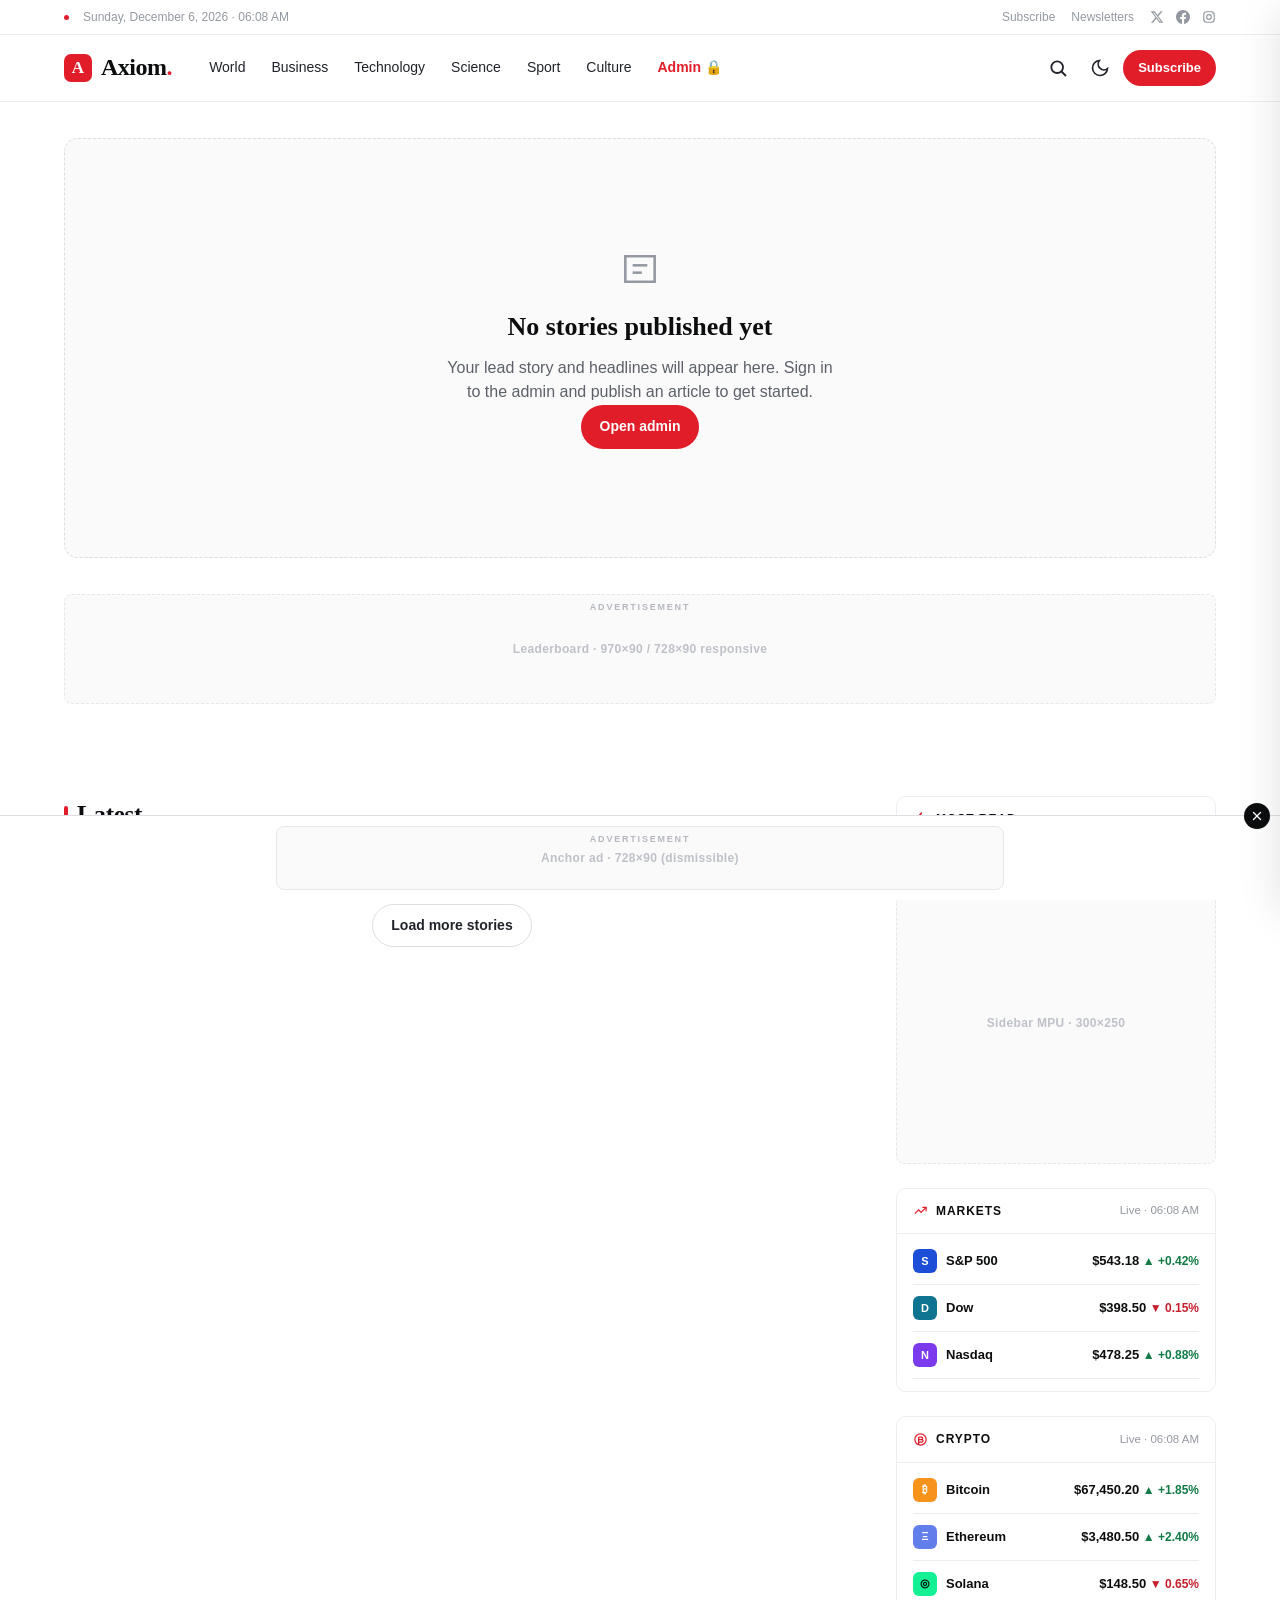
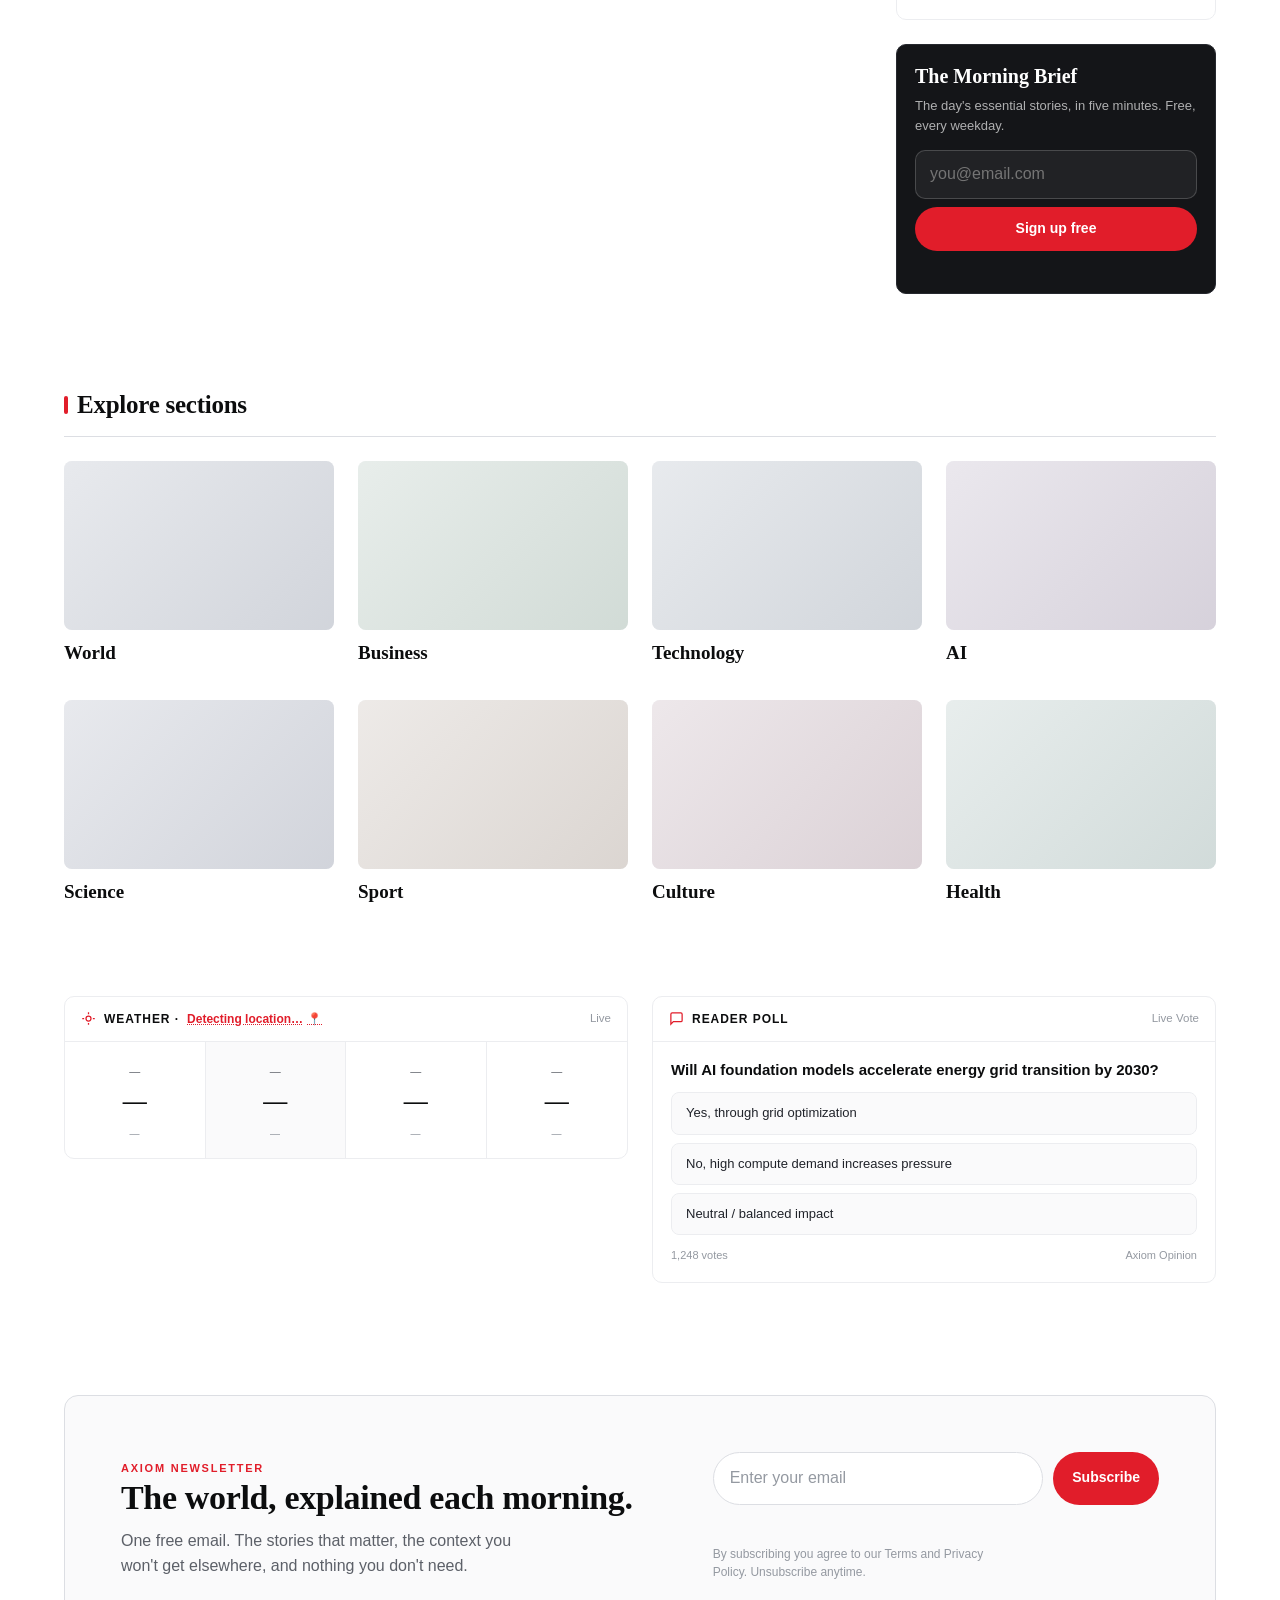
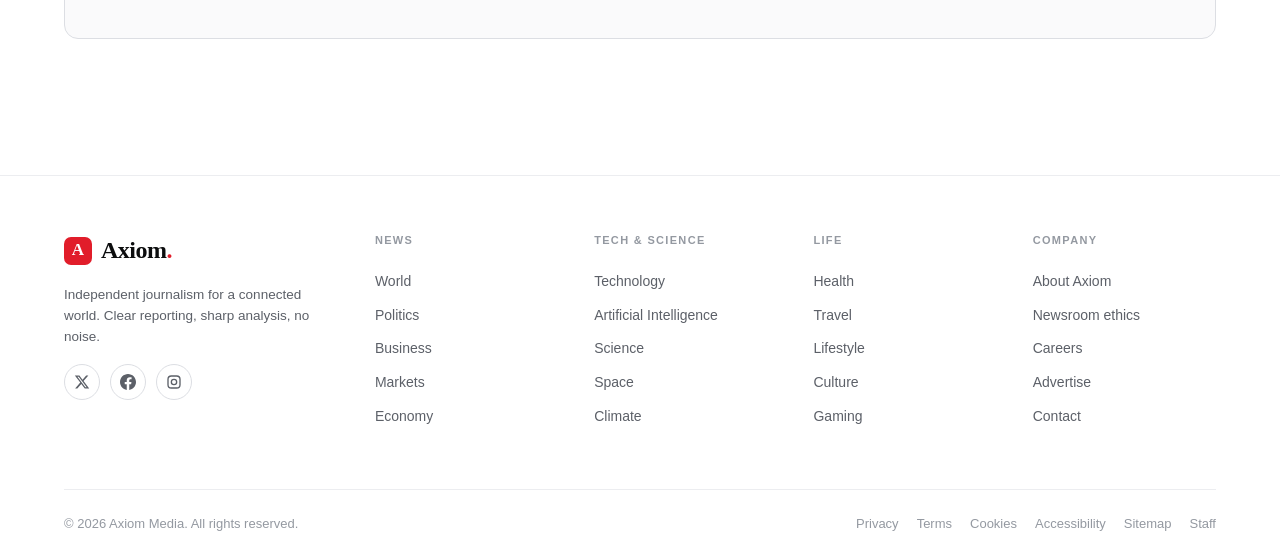
==== commit ad163517: "feat: converge topics to 6 primary categories & enable automatic weather location detection" ====
--- a/index.html
+++ b/index.html
@@ -66,35 +66,12 @@
     <a class="brand" href="index.html" aria-label="Axiom home"><span class="brand__mark">A</span><span class="brand__name">Axiom<b>.</b></span></a>
 
     <nav class="primary-nav" aria-label="Primary">
-      <li class="has-mega">
-        <a class="nav-link" href="category.html?cat=world#cat=world" data-cat="world">World <svg width="12" height="12" viewBox="0 0 24 24" fill="none" stroke="currentColor" stroke-width="2.4"><polyline points="6 9 12 15 18 9"/></svg></a>
-        <div class="mega"><div class="container mega__grid">
-          <div class="mega__col"><h4>Regions</h4><a href="category.html?cat=world&topic=us#cat=world" data-cat="world">United States</a><a href="category.html?cat=world&topic=europe#cat=world" data-cat="world">Europe</a><a href="category.html?cat=world&topic=asia#cat=world" data-cat="world">Asia &amp; Pacific</a><a href="category.html?cat=world&topic=middle-east#cat=world" data-cat="world">Middle East</a><a href="category.html?cat=world&topic=africa#cat=world" data-cat="world">Africa</a><a href="category.html?cat=world&topic=americas#cat=world" data-cat="world">Americas</a></div>
-          <div class="mega__col"><h4>Topics</h4><a href="category.html?cat=world&topic=politics#cat=world" data-cat="world">Politics</a><a href="category.html?cat=world&topic=conflict#cat=world" data-cat="world">Conflict &amp; Security</a><a href="category.html?cat=science&topic=climate#cat=science" data-cat="science">Climate</a><a href="category.html?cat=world&topic=migration#cat=world" data-cat="world">Migration</a><a href="category.html?cat=world&topic=elections#cat=world" data-cat="world">Elections</a></div>
-          <a class="mega__card" href="category.html?cat=world#cat=world" data-cat="world"><div class="media g-world" style="aspect-ratio:16/9;border-radius:8px;margin-bottom:10px"></div><h5>Browse all World coverage →</h5></a>
-        </div></div>
-      </li>
-      <li class="has-mega">
-        <a class="nav-link" href="category.html?cat=business#cat=business" data-cat="business">Business <svg width="12" height="12" viewBox="0 0 24 24" fill="none" stroke="currentColor" stroke-width="2.4"><polyline points="6 9 12 15 18 9"/></svg></a>
-        <div class="mega"><div class="container mega__grid">
-          <div class="mega__col"><h4>Markets</h4><a href="category.html?cat=business&topic=stocks#cat=business" data-cat="business">Stocks</a><a href="category.html?cat=business&topic=bonds#cat=business" data-cat="business">Bonds &amp; Rates</a><a href="category.html?cat=business&topic=commodities#cat=business" data-cat="business">Commodities</a><a href="category.html?cat=business&topic=currencies#cat=business" data-cat="business">Currencies</a><a href="category.html?cat=business&topic=crypto#cat=business" data-cat="business">Crypto</a></div>
-          <div class="mega__col"><h4>Sectors</h4><a href="category.html?cat=business&topic=economy#cat=business" data-cat="business">Economy</a><a href="category.html?cat=business&topic=deals#cat=business" data-cat="business">Deals &amp; M&amp;A</a><a href="category.html?cat=business&topic=startups#cat=business" data-cat="business">Startups</a><a href="category.html?cat=business&topic=energy#cat=business" data-cat="business">Energy</a><a href="category.html?cat=business&topic=real-estate#cat=business" data-cat="business">Real Estate</a></div>
-          <a class="mega__card" href="category.html?cat=business#cat=business" data-cat="business"><div class="media g-biz" style="aspect-ratio:16/9;border-radius:8px;margin-bottom:10px"></div><h5>Browse all Business coverage →</h5></a>
-        </div></div>
-      </li>
-      <li class="has-mega">
-        <a class="nav-link" href="category.html?cat=technology#cat=technology" data-cat="technology">Technology <svg width="12" height="12" viewBox="0 0 24 24" fill="none" stroke="currentColor" stroke-width="2.4"><polyline points="6 9 12 15 18 9"/></svg></a>
-        <div class="mega"><div class="container mega__grid">
-          <div class="mega__col"><h4>Tech</h4><a href="category.html?cat=technology&topic=gadgets#cat=technology" data-cat="technology">Gadgets</a><a href="category.html?cat=technology&topic=software#cat=technology" data-cat="technology">Software</a><a href="category.html?cat=technology&topic=security#cat=technology" data-cat="technology">Security</a><a href="category.html?cat=technology&topic=big-tech#cat=technology" data-cat="technology">Big Tech</a><a href="category.html?cat=technology&topic=reviews#cat=technology" data-cat="technology">Reviews</a></div>
-          <div class="mega__col"><h4>Frontier</h4><a href="category.html?cat=ai#cat=ai" data-cat="ai">Artificial Intelligence</a><a href="category.html?cat=technology&topic=robotics#cat=technology" data-cat="technology">Robotics</a><a href="category.html?cat=science&topic=space#cat=science" data-cat="science">Space</a><a href="category.html?cat=technology&topic=chips#cat=technology" data-cat="technology">Chips</a></div>
-          <a class="mega__card" href="category.html?cat=technology#cat=technology" data-cat="technology"><div class="media g-tech" style="aspect-ratio:16/9;border-radius:8px;margin-bottom:10px"></div><h5>Browse all Technology coverage →</h5></a>
-        </div></div>
-      </li>
-      <li><a class="nav-link" href="category.html?cat=ai#cat=ai" data-cat="ai">AI</a></li>
+      <li><a class="nav-link" href="category.html?cat=world#cat=world" data-cat="world">World</a></li>
+      <li><a class="nav-link" href="category.html?cat=business#cat=business" data-cat="business">Business</a></li>
+      <li><a class="nav-link" href="category.html?cat=technology#cat=technology" data-cat="technology">Technology</a></li>
       <li><a class="nav-link" href="category.html?cat=science#cat=science" data-cat="science">Science</a></li>
       <li><a class="nav-link" href="category.html?cat=sport#cat=sport" data-cat="sport">Sport</a></li>
       <li><a class="nav-link" href="category.html?cat=culture#cat=culture" data-cat="culture">Culture</a></li>
-      <li><a class="nav-link" href="category.html?cat=live#cat=live" data-cat="live" data-live>Live</a></li>
       <li><a class="nav-link" href="admin.html" style="color:var(--accent);font-weight:600">Admin 🔒</a></li>
     </nav>
 
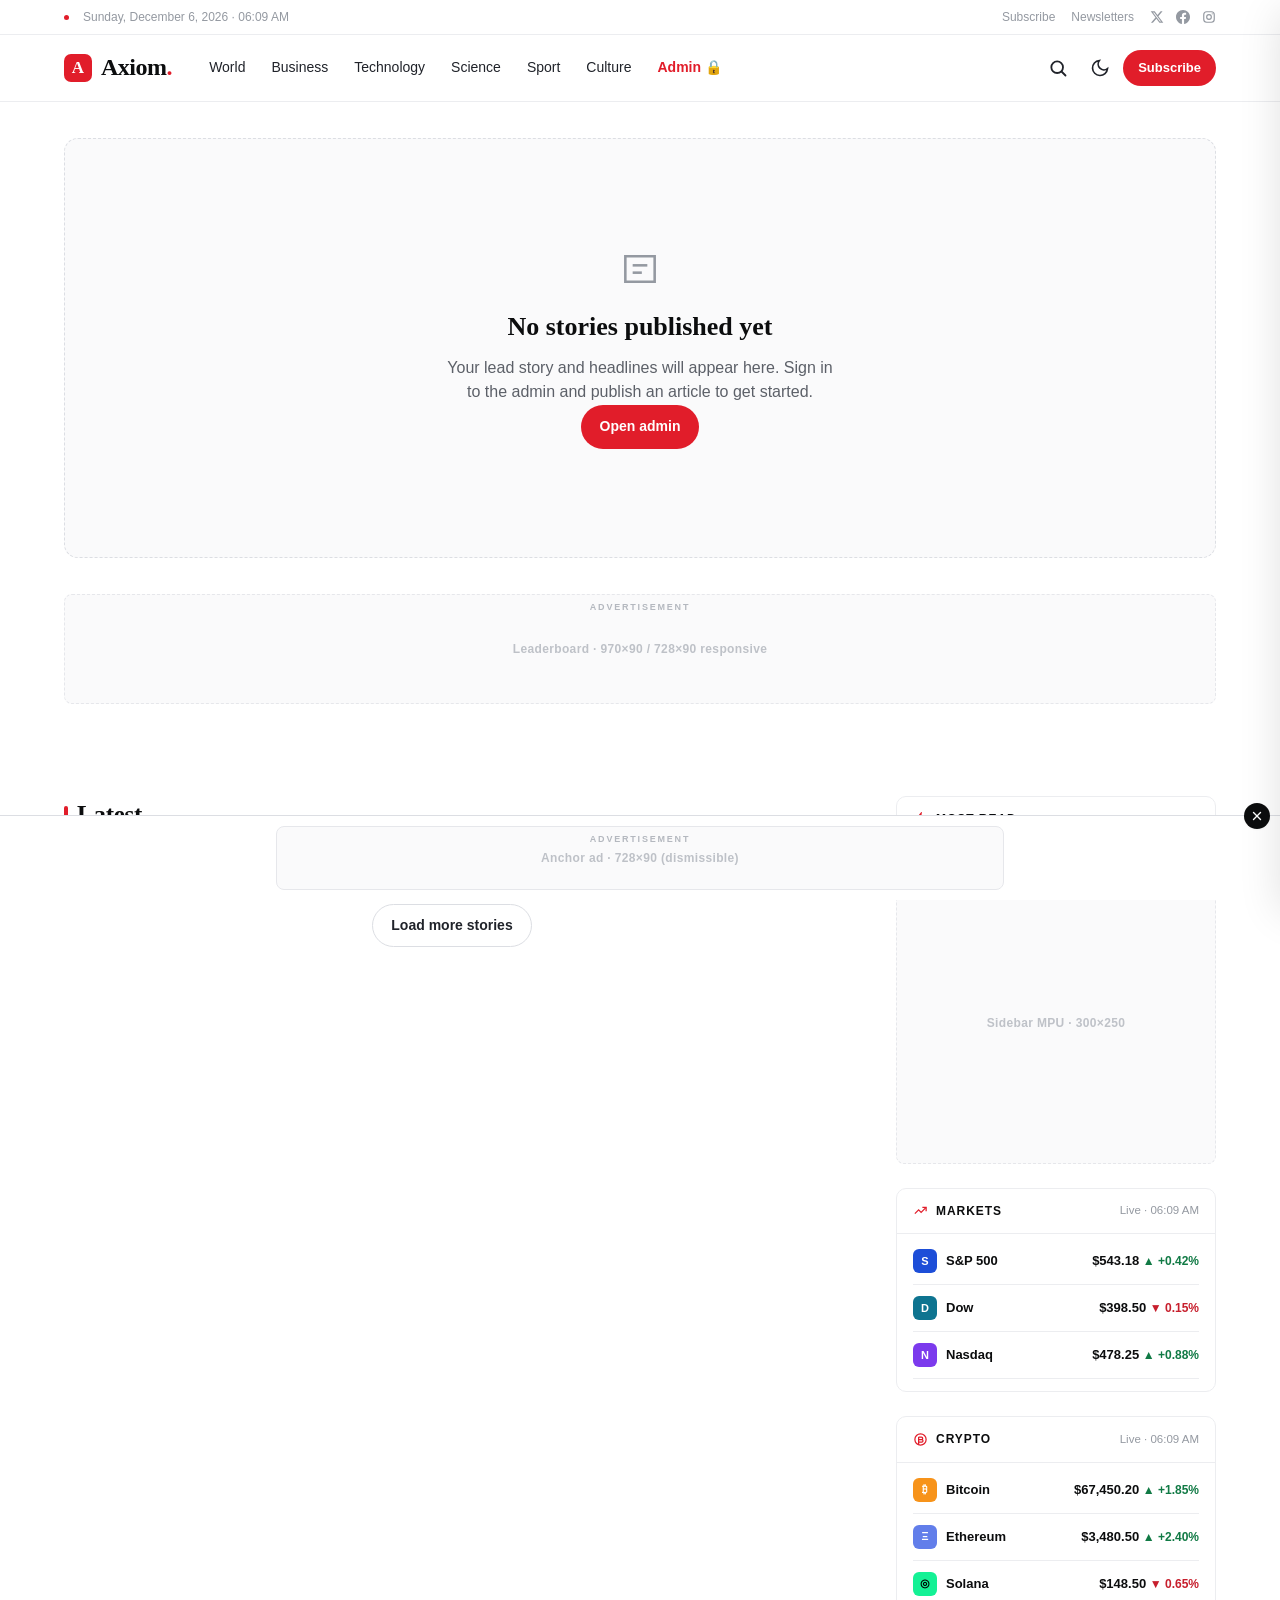
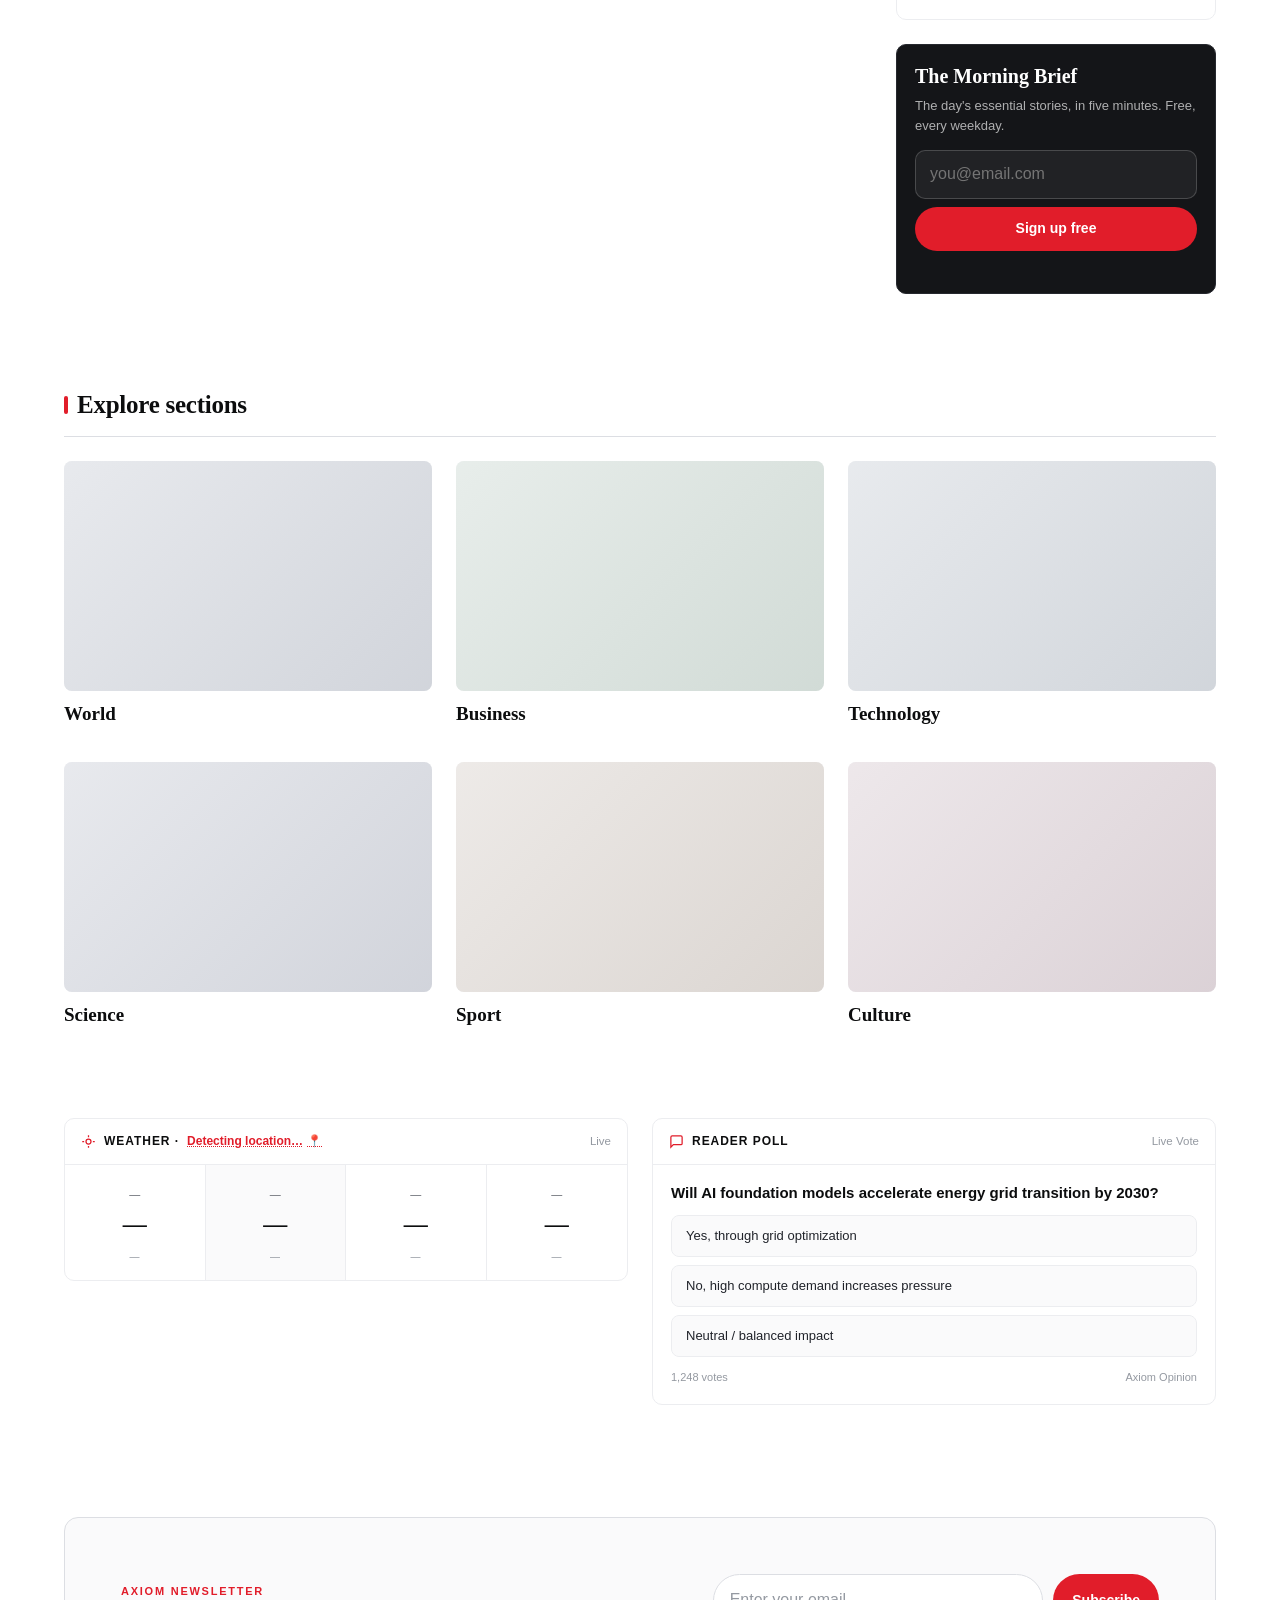
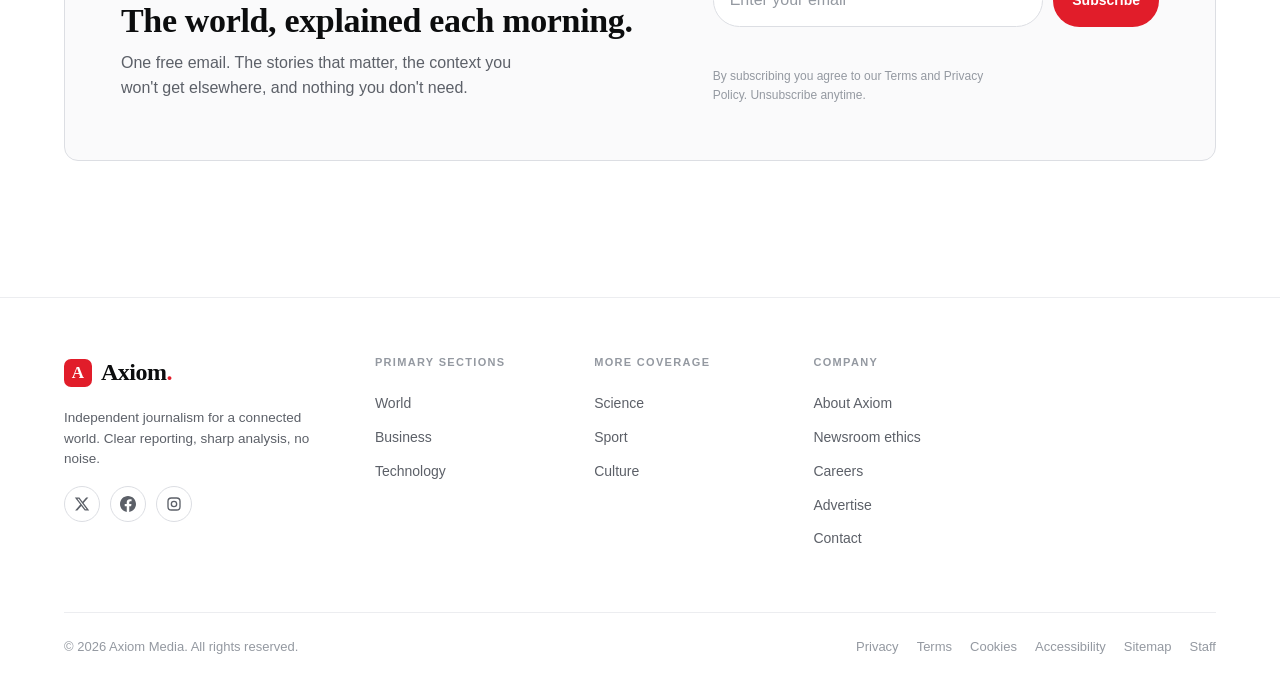
==== commit 1ec40c80: "fix: remove remaining sub-sections from explore grid, footer, and mobile drawer" ====
--- a/index.html
+++ b/index.html
@@ -164,15 +164,13 @@
   <!-- ============ EXPLORE SECTIONS ============ -->
   <section class="section--tight container">
     <div class="section-head"><h2>Explore sections</h2></div>
-    <div class="grid grid--4">
-      <a class="card" href="category.html" data-cat="world"><div class="media g-world"></div><div class="card__body"><h3>World</h3></div></a>
-      <a class="card" href="category.html" data-cat="business"><div class="media g-biz"></div><div class="card__body"><h3>Business</h3></div></a>
-      <a class="card" href="category.html" data-cat="technology"><div class="media g-tech"></div><div class="card__body"><h3>Technology</h3></div></a>
-      <a class="card" href="category.html" data-cat="ai"><div class="media g-ai"></div><div class="card__body"><h3>AI</h3></div></a>
-      <a class="card" href="category.html" data-cat="science"><div class="media g-sci"></div><div class="card__body"><h3>Science</h3></div></a>
-      <a class="card" href="category.html" data-cat="sport"><div class="media g-sport"></div><div class="card__body"><h3>Sport</h3></div></a>
-      <a class="card" href="category.html" data-cat="culture"><div class="media g-ent"></div><div class="card__body"><h3>Culture</h3></div></a>
-      <a class="card" href="category.html" data-cat="health"><div class="media g-health"></div><div class="card__body"><h3>Health</h3></div></a>
+    <div class="grid grid--3">
+      <a class="card" href="category.html?cat=world#cat=world" data-cat="world"><div class="media g-world"></div><div class="card__body"><h3>World</h3></div></a>
+      <a class="card" href="category.html?cat=business#cat=business" data-cat="business"><div class="media g-biz"></div><div class="card__body"><h3>Business</h3></div></a>
+      <a class="card" href="category.html?cat=technology#cat=technology" data-cat="technology"><div class="media g-tech"></div><div class="card__body"><h3>Technology</h3></div></a>
+      <a class="card" href="category.html?cat=science#cat=science" data-cat="science"><div class="media g-sci"></div><div class="card__body"><h3>Science</h3></div></a>
+      <a class="card" href="category.html?cat=sport#cat=sport" data-cat="sport"><div class="media g-sport"></div><div class="card__body"><h3>Sport</h3></div></a>
+      <a class="card" href="category.html?cat=culture#cat=culture" data-cat="culture"><div class="media g-ent"></div><div class="card__body"><h3>Culture</h3></div></a>
     </div>
   </section>
 
@@ -243,9 +241,8 @@
           <a href="#" aria-label="Instagram"><svg width="16" height="16" viewBox="0 0 24 24" fill="none" stroke="currentColor" stroke-width="2"><rect x="3" y="3" width="18" height="18" rx="5"/><circle cx="12" cy="12" r="4"/></svg></a>
         </div>
       </div>
-      <div class="footer-col"><h4>News</h4><a href="category.html" data-cat="world">World</a><a href="category.html" data-cat="world">Politics</a><a href="category.html" data-cat="business">Business</a><a href="category.html" data-cat="business">Markets</a><a href="category.html" data-cat="business">Economy</a></div>
-      <div class="footer-col"><h4>Tech &amp; Science</h4><a href="category.html" data-cat="technology">Technology</a><a href="category.html" data-cat="ai">Artificial Intelligence</a><a href="category.html" data-cat="science">Science</a><a href="category.html" data-cat="science">Space</a><a href="category.html" data-cat="science">Climate</a></div>
-      <div class="footer-col"><h4>Life</h4><a href="category.html" data-cat="health">Health</a><a href="category.html" data-cat="travel">Travel</a><a href="category.html" data-cat="lifestyle">Lifestyle</a><a href="category.html" data-cat="culture">Culture</a><a href="category.html" data-cat="gaming">Gaming</a></div>
+      <div class="footer-col"><h4>Primary Sections</h4><a href="category.html?cat=world#cat=world" data-cat="world">World</a><a href="category.html?cat=business#cat=business" data-cat="business">Business</a><a href="category.html?cat=technology#cat=technology" data-cat="technology">Technology</a></div>
+      <div class="footer-col"><h4>More Coverage</h4><a href="category.html?cat=science#cat=science" data-cat="science">Science</a><a href="category.html?cat=sport#cat=sport" data-cat="sport">Sport</a><a href="category.html?cat=culture#cat=culture" data-cat="culture">Culture</a></div>
       <div class="footer-col"><h4>Company</h4><a href="#">About Axiom</a><a href="#">Newsroom ethics</a><a href="#">Careers</a><a href="#">Advertise</a><a href="#">Contact</a></div>
     </div>
     <div class="footer-bottom">
@@ -283,16 +280,12 @@
     <button class="icon-btn" data-close-drawer aria-label="Close menu"><svg width="22" height="22" viewBox="0 0 24 24" fill="none" stroke="currentColor" stroke-width="2.2" stroke-linecap="round"><line x1="6" y1="6" x2="18" y2="18"/><line x1="18" y1="6" x2="6" y2="18"/></svg></button>
   </div>
   <nav>
-    <a href="category.html" data-cat="world">World</a>
-    <a href="category.html" data-cat="business">Business</a>
-    <a href="category.html" data-cat="technology">Technology</a>
-    <a href="category.html" data-cat="ai">AI</a>
-    <a href="category.html" data-cat="science">Science</a>
-    <a href="category.html" data-cat="sport">Sport</a>
-    <a href="category.html" data-cat="health">Health</a>
-    <a href="category.html" data-cat="travel">Travel</a>
-    <a href="category.html" data-cat="culture">Culture</a>
-    <a href="category.html" data-cat="gaming">Gaming</a>
+    <a href="category.html?cat=world#cat=world" data-cat="world">World</a>
+    <a href="category.html?cat=business#cat=business" data-cat="business">Business</a>
+    <a href="category.html?cat=technology#cat=technology" data-cat="technology">Technology</a>
+    <a href="category.html?cat=science#cat=science" data-cat="science">Science</a>
+    <a href="category.html?cat=sport#cat=sport" data-cat="sport">Sport</a>
+    <a href="category.html?cat=culture#cat=culture" data-cat="culture">Culture</a>
   </nav>
   <div class="drawer__foot">
     <a class="btn btn--primary btn--block" href="#newsletter" data-close-drawer>Subscribe</a>
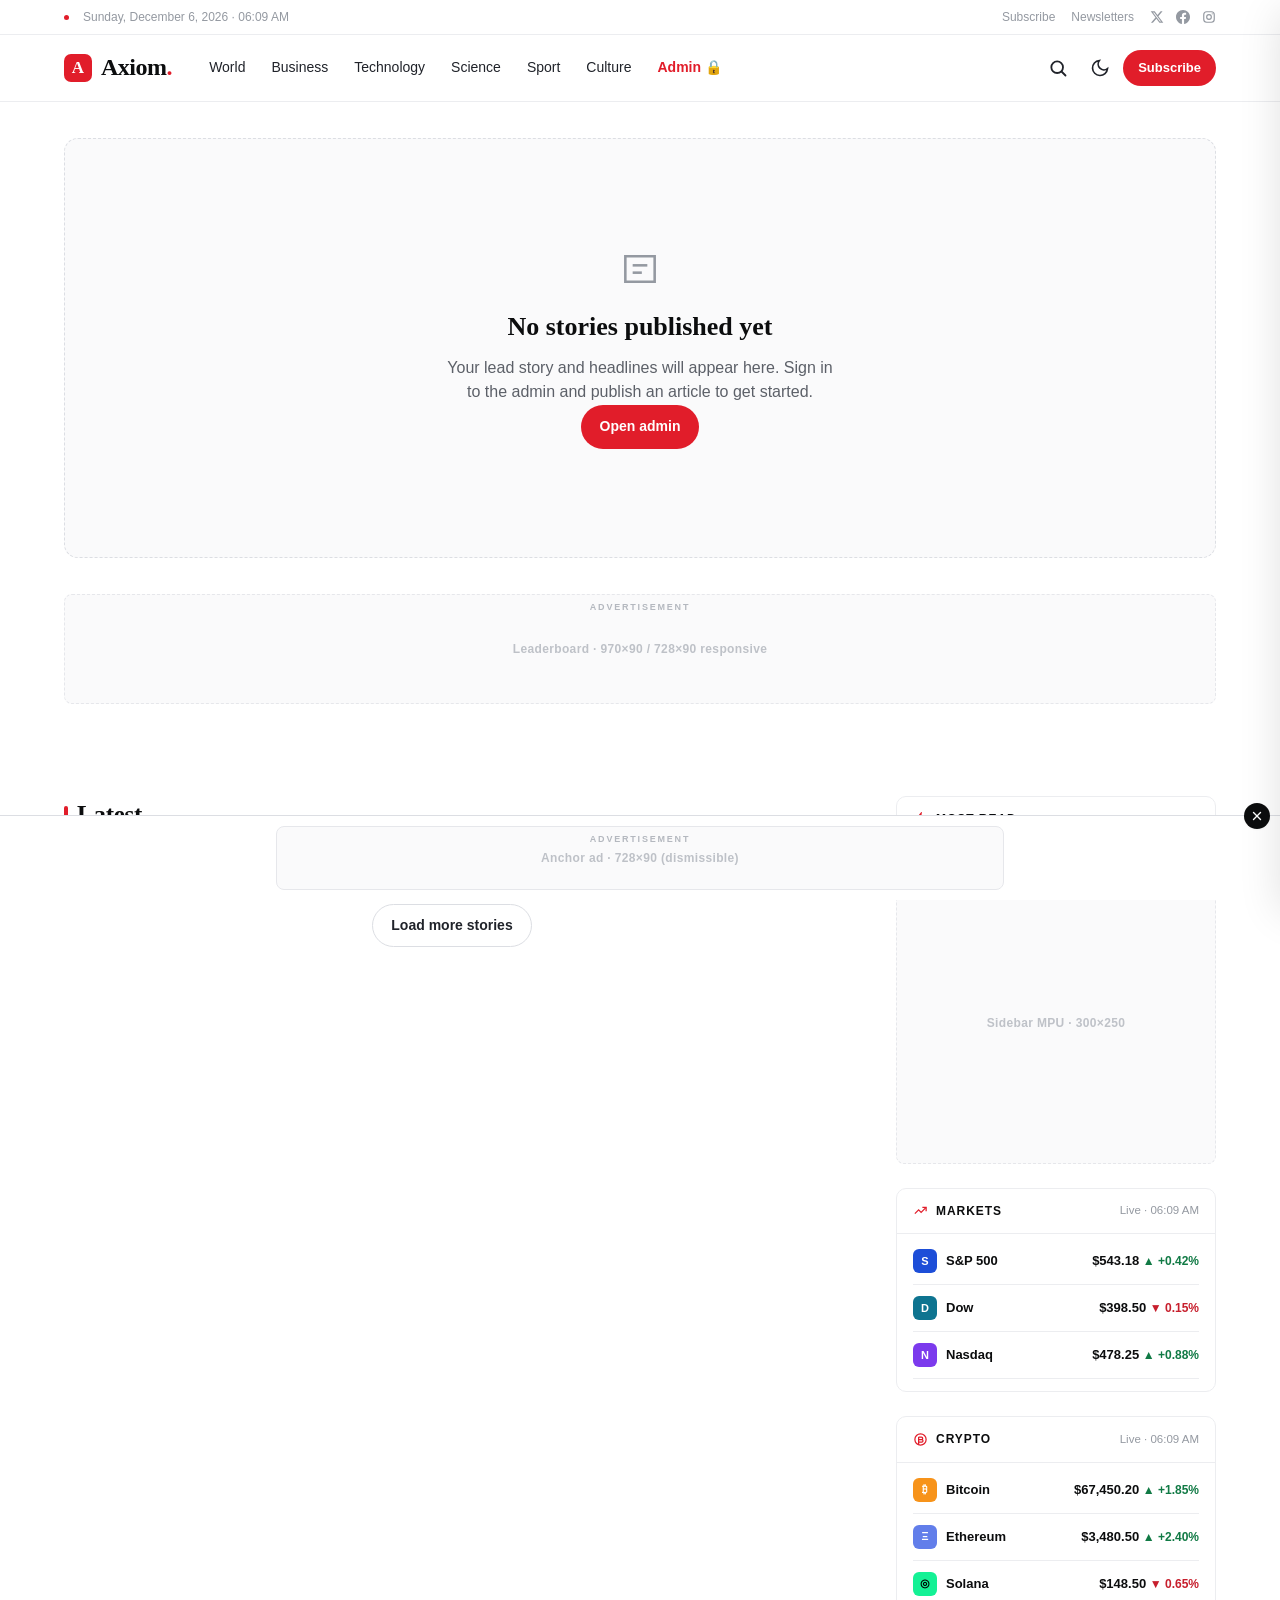
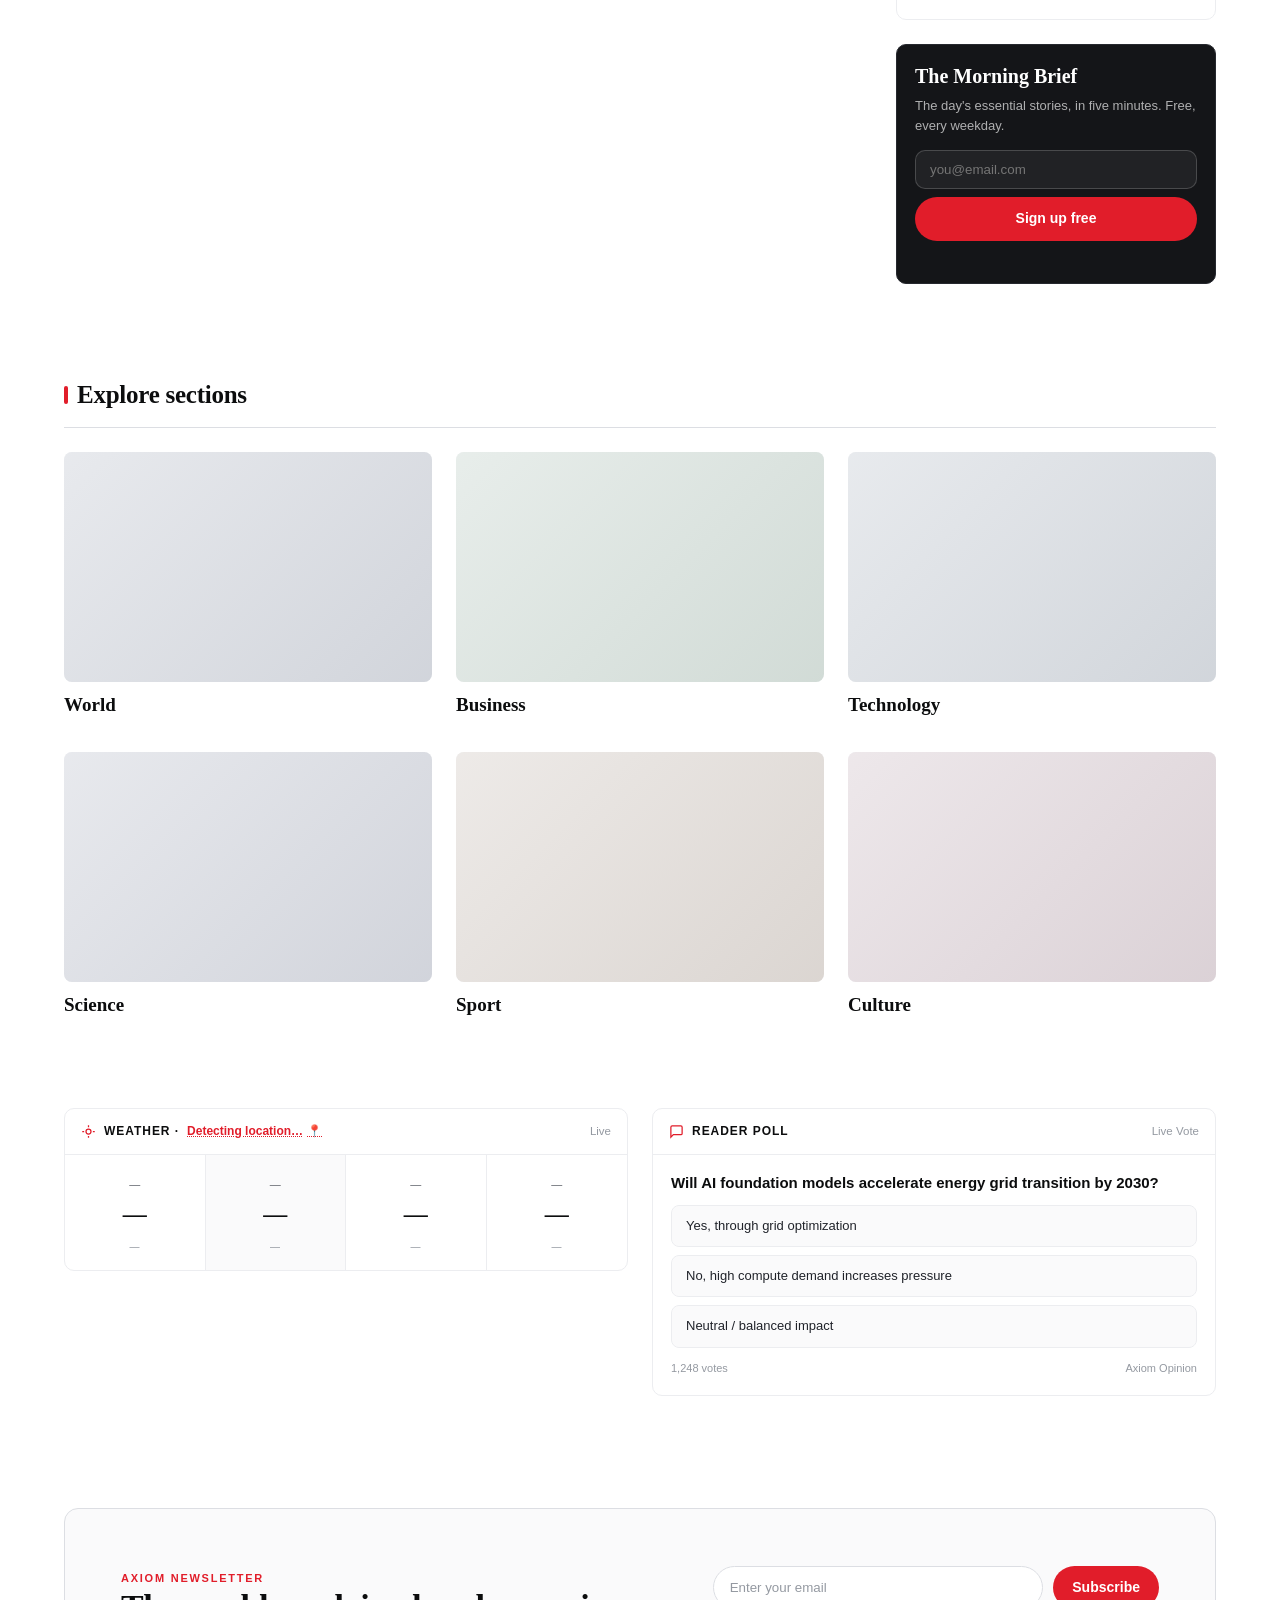
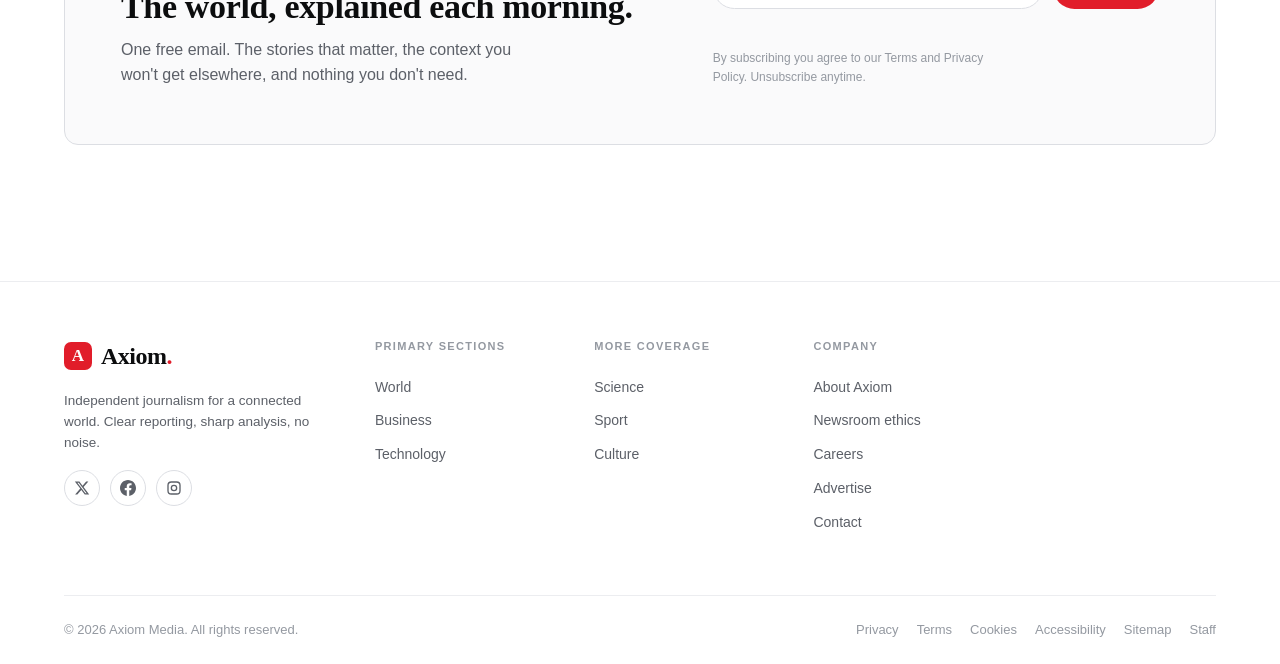
==== commit f0f11989: "seo: add google-site-verification meta tag for Search Console" ====
--- a/index.html
+++ b/index.html
@@ -10,6 +10,7 @@
 <meta name="referrer" content="strict-origin-when-cross-origin">
 <link rel="canonical" href="https://www.axiom.news/">
 <meta name="robots" content="index, follow, max-image-preview:large">
+<meta name="google-site-verification" content="7EatFK7kBWyjr-VkxUZhz7z4kZFVqsgb-iMpFjBb1fo">
 
 <meta property="og:type" content="website">
 <meta property="og:site_name" content="Axiom">
--- a/assets/css/styles.css
+++ b/assets/css/styles.css
@@ -102,9 +102,8 @@
 img, svg, video { display: block; max-width: 100%; }
 a { color: inherit; text-decoration: none; }
 button { font: inherit; cursor: pointer; border: none; background: none; color: inherit; }
-input { font: inherit; }
-ul { list-style: none; }
-:focus-visible { outline: 2px solid var(--accent); outline-offset: 2px; border-radius: 2px; }
+:focus-visible { outline: 2px solid var(--ink); outline-offset: 2px; border-radius: 2px; }
+:focus:not(:focus-visible) { outline: none; }
 ::selection { background: var(--accent); color: #fff; }
 
 .skip-link { position: absolute; left: -999px; top: 8px; z-index: 200; background: var(--ink); color: var(--bg); padding: 10px 16px; border-radius: var(--r-sm); }
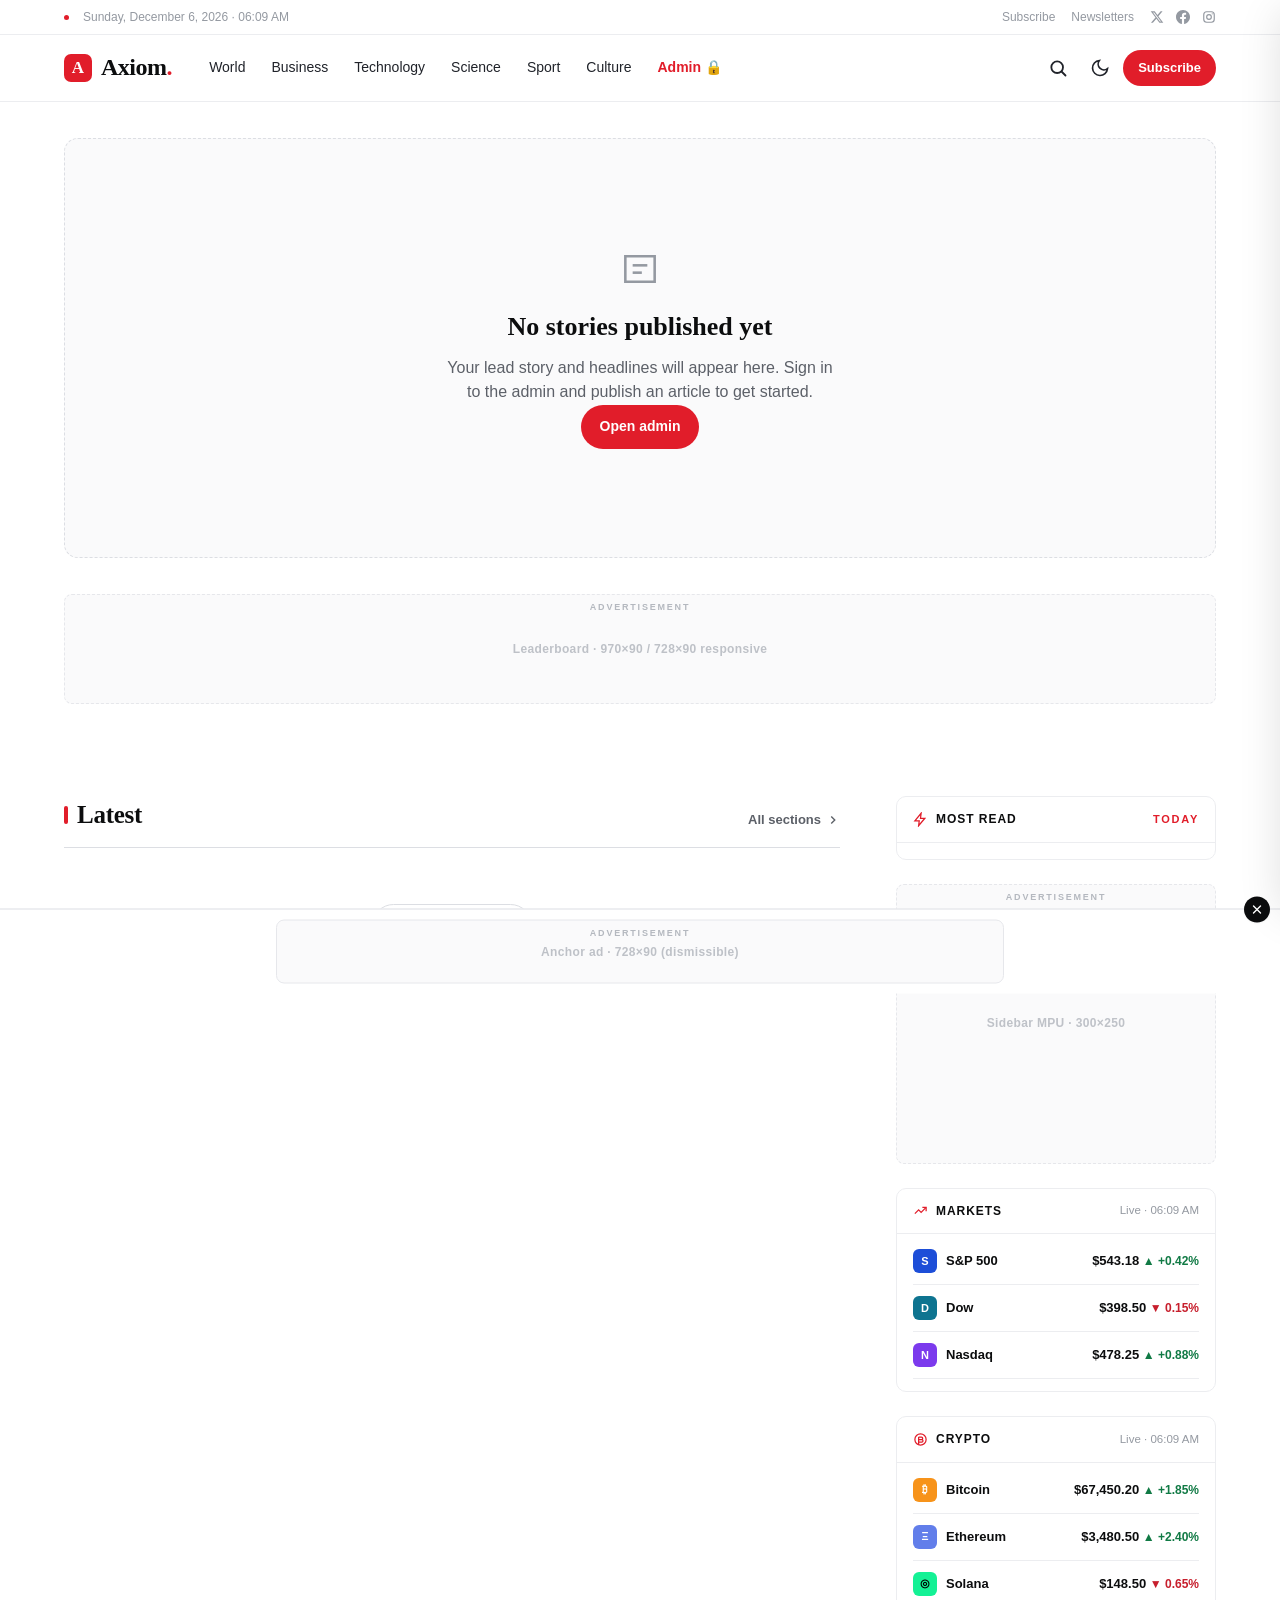
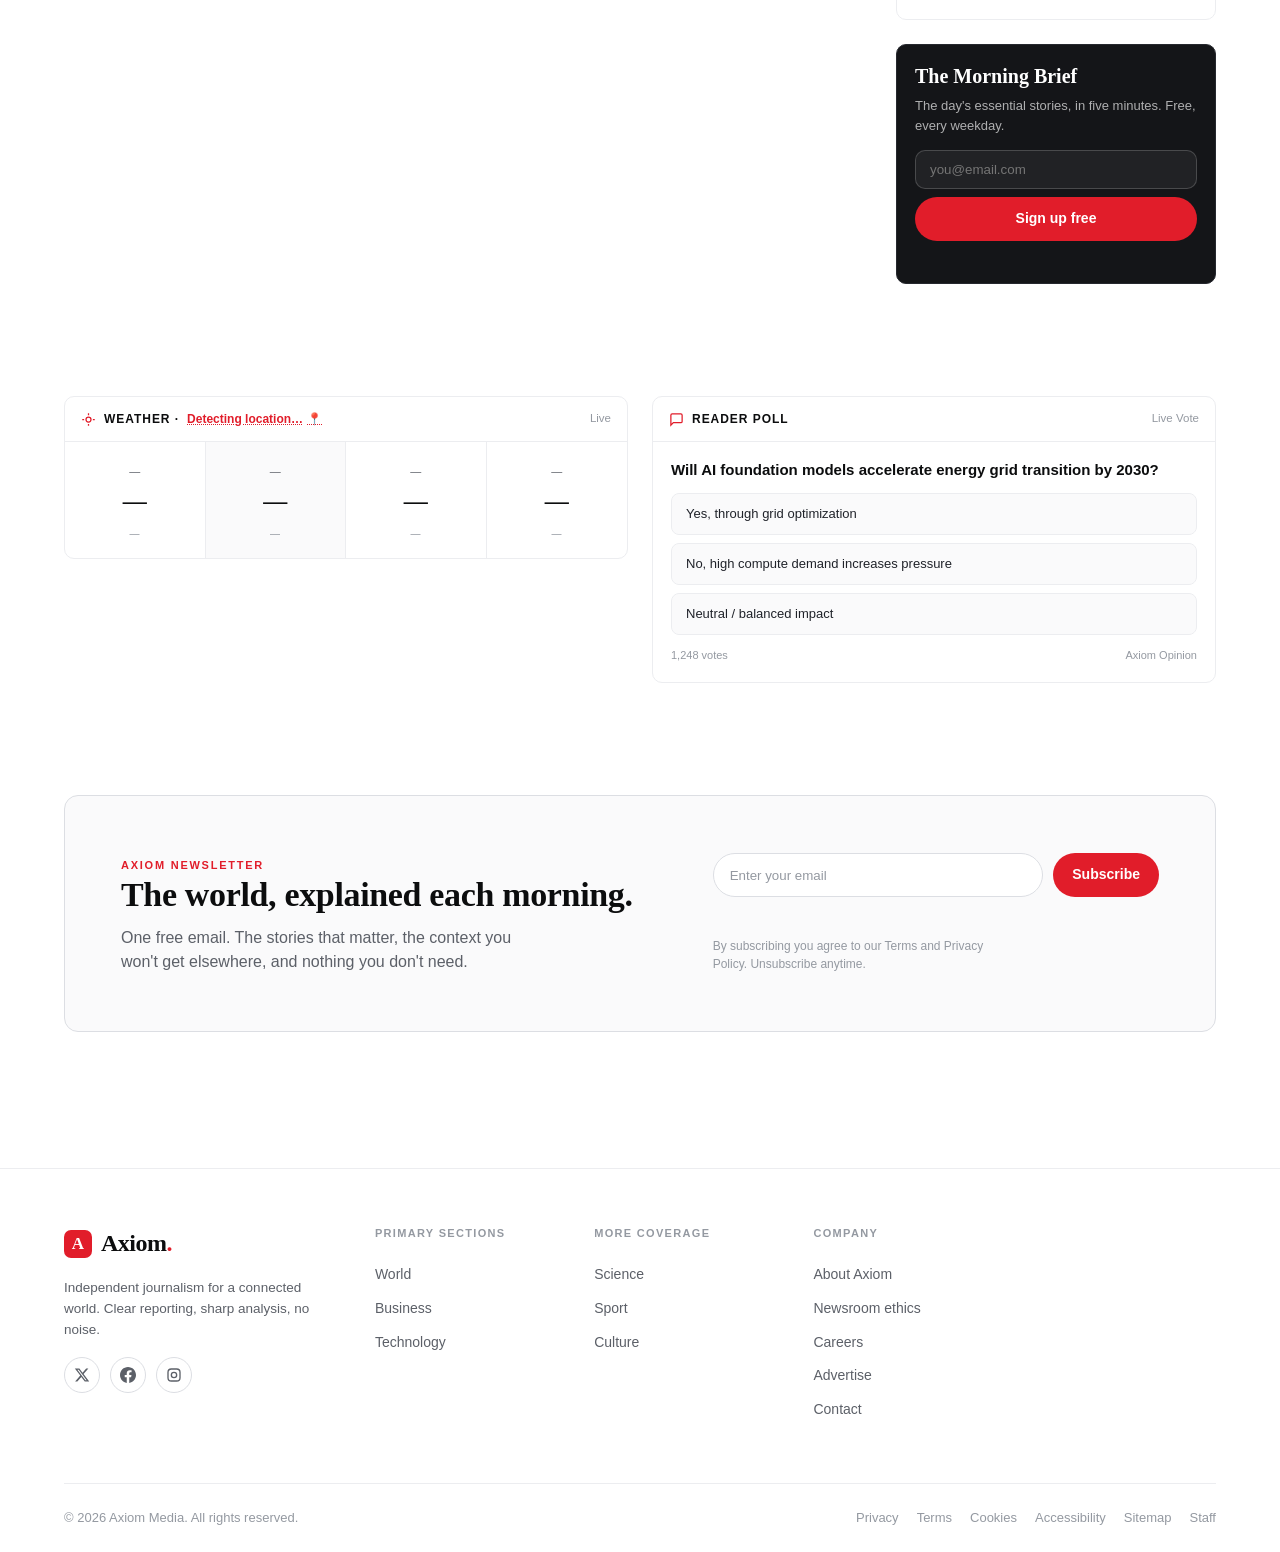
==== commit 60dc01aa: "refactor: remove Explore Sections grid from home page" ====
--- a/index.html
+++ b/index.html
@@ -2,6 +2,7 @@
 <html lang="en">
 <head>
 <meta charset="utf-8">
+<meta name="google-site-verification" content="7EatFK7kBWyjr-VkxUZhz7z4kZFVqsgb-iMpFjBb1fo" />
 <meta name="viewport" content="width=device-width, initial-scale=1, viewport-fit=cover">
 <title>Axiom — Independent World News, Business, Technology &amp; AI</title>
 <meta name="description" content="Axiom is a global news portal covering world affairs, business and markets, technology, AI, science, sport, culture, health and more.">
@@ -10,7 +11,6 @@
 <meta name="referrer" content="strict-origin-when-cross-origin">
 <link rel="canonical" href="https://www.axiom.news/">
 <meta name="robots" content="index, follow, max-image-preview:large">
-<meta name="google-site-verification" content="7EatFK7kBWyjr-VkxUZhz7z4kZFVqsgb-iMpFjBb1fo">
 
 <meta property="og:type" content="website">
 <meta property="og:site_name" content="Axiom">
@@ -162,18 +162,6 @@
     </div>
   </section>
 
-  <!-- ============ EXPLORE SECTIONS ============ -->
-  <section class="section--tight container">
-    <div class="section-head"><h2>Explore sections</h2></div>
-    <div class="grid grid--3">
-      <a class="card" href="category.html?cat=world#cat=world" data-cat="world"><div class="media g-world"></div><div class="card__body"><h3>World</h3></div></a>
-      <a class="card" href="category.html?cat=business#cat=business" data-cat="business"><div class="media g-biz"></div><div class="card__body"><h3>Business</h3></div></a>
-      <a class="card" href="category.html?cat=technology#cat=technology" data-cat="technology"><div class="media g-tech"></div><div class="card__body"><h3>Technology</h3></div></a>
-      <a class="card" href="category.html?cat=science#cat=science" data-cat="science"><div class="media g-sci"></div><div class="card__body"><h3>Science</h3></div></a>
-      <a class="card" href="category.html?cat=sport#cat=sport" data-cat="sport"><div class="media g-sport"></div><div class="card__body"><h3>Sport</h3></div></a>
-      <a class="card" href="category.html?cat=culture#cat=culture" data-cat="culture"><div class="media g-ent"></div><div class="card__body"><h3>Culture</h3></div></a>
-    </div>
-  </section>
 
   <!-- ============ WIDGETS ROW (placeholders) ============ -->
   <section class="section container">
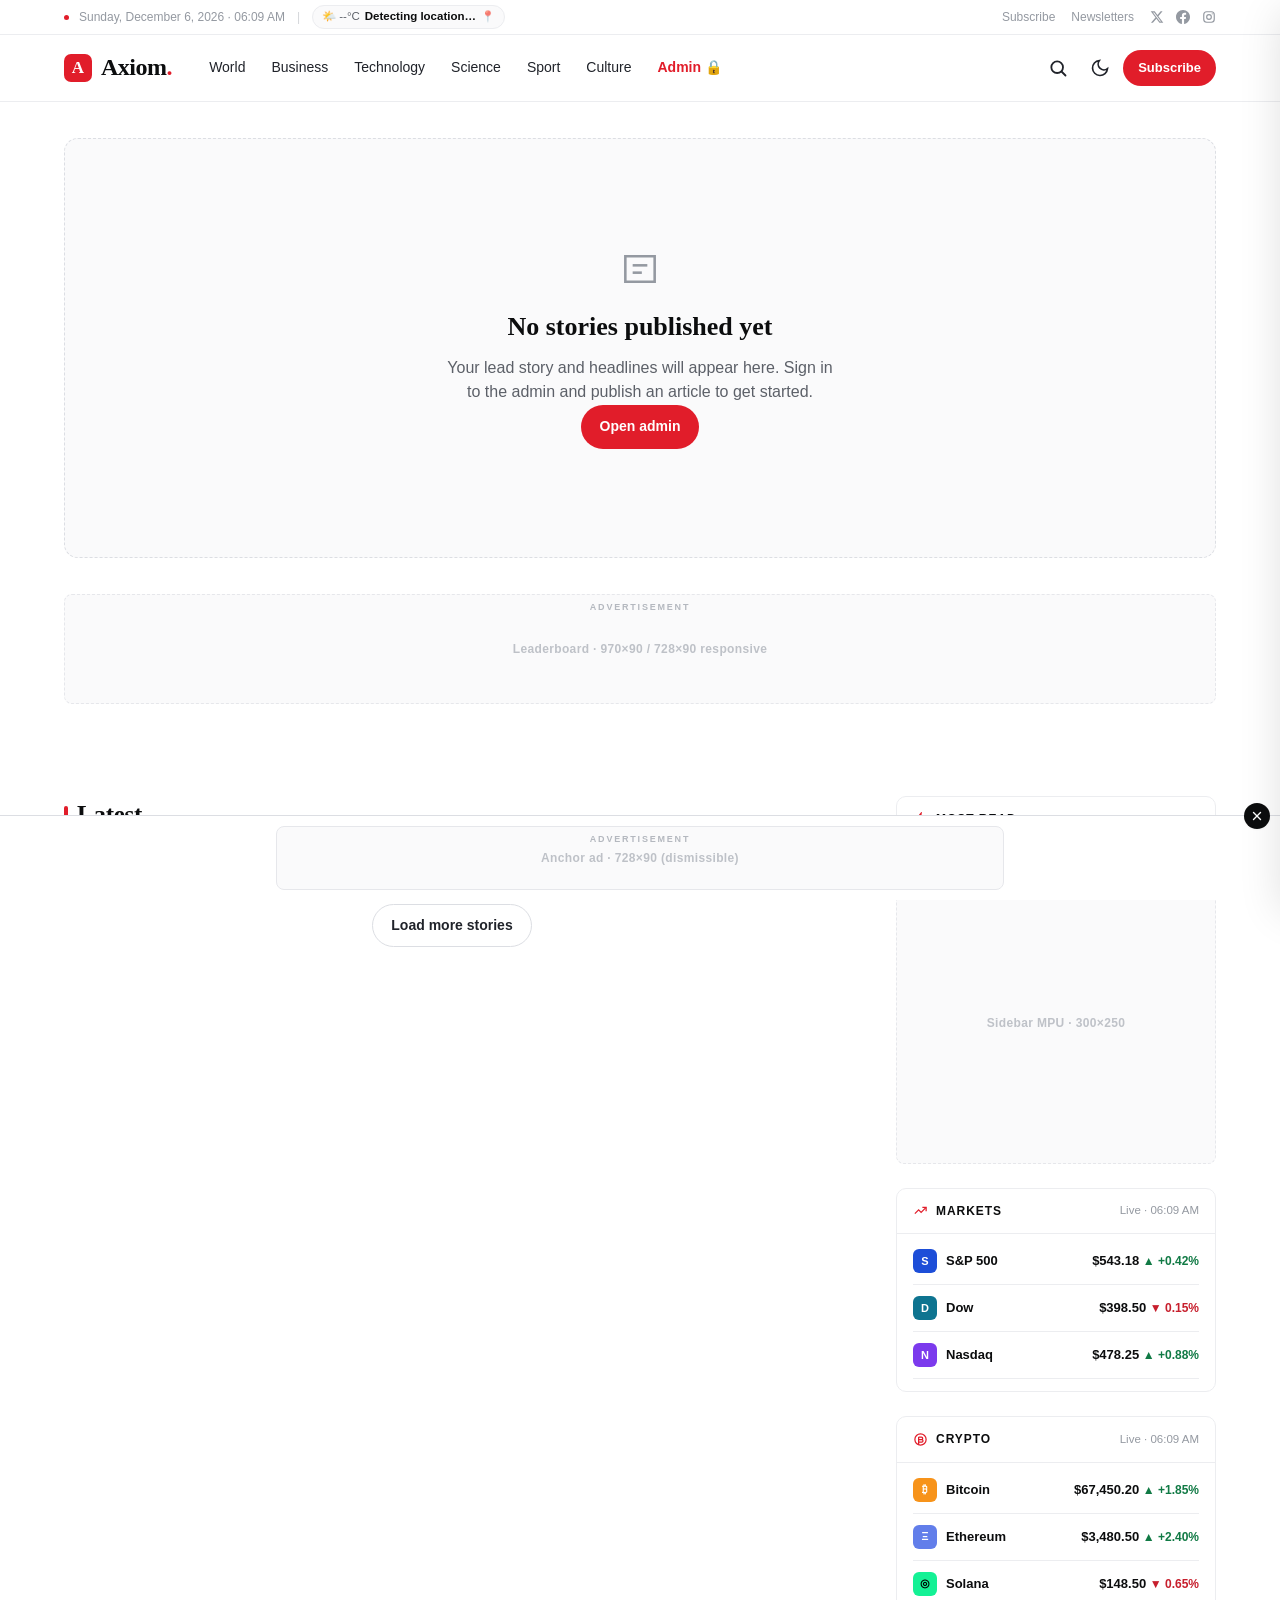
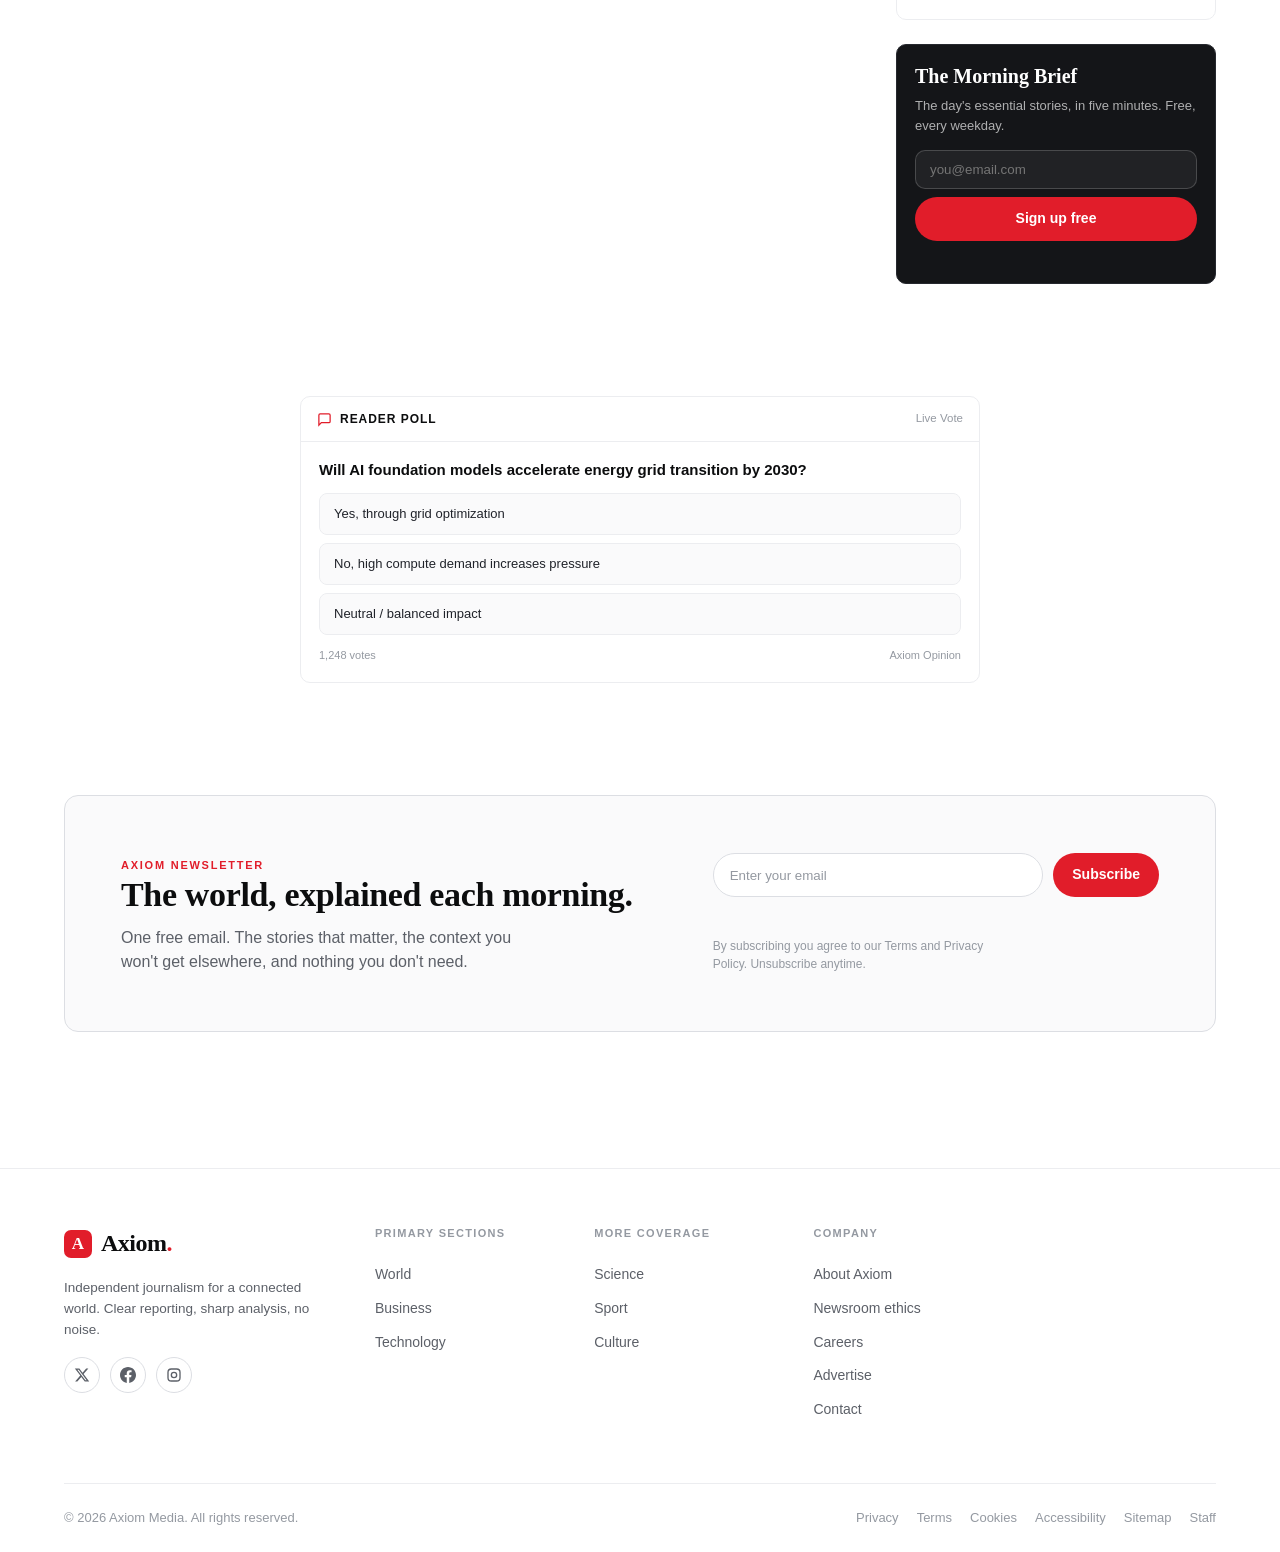
==== commit f803f304: "feat(ui): place compact weather badge in top utility bar for instant above-the-fold visibility" ====
--- a/index.html
+++ b/index.html
@@ -48,7 +48,16 @@
 <!-- ============ UTILITY BAR ============ -->
 <div class="utility-bar">
   <div class="container">
-    <div class="u-left"><span class="u-dot"></span><time data-date>—</time></div>
+    <div class="u-left">
+      <span class="u-dot"></span>
+      <time data-date>—</time>
+      <span class="u-sep">|</span>
+      <button type="button" class="weather-pill-btn" data-request-location title="Click to change city or auto-detect weather location">
+        <span data-weather-mini>🌤️ --°C</span>
+        <span class="w-loc" data-weather-loc>Detecting location…</span>
+        <span class="w-edit">📍</span>
+      </button>
+    </div>
     <div class="u-right">
       <a href="#newsletter" class="hide-s">Subscribe</a>
       <a href="#newsletter" class="hide-s">Newsletters</a>
@@ -163,19 +172,9 @@
   </section>
 
 
-  <!-- ============ WIDGETS ROW (placeholders) ============ -->
+  <!-- ============ READER POLL SECTION ============ -->
   <section class="section container">
-    <div class="grid grid--2" style="align-items:start">
-      <div class="widget">
-        <div class="widget__head"><h3><svg width="15" height="15" viewBox="0 0 24 24" fill="none" stroke="currentColor" stroke-width="2"><circle cx="12" cy="12" r="4"/><line x1="12" y1="2" x2="12" y2="5"/><line x1="12" y1="19" x2="12" y2="22"/><line x1="2" y1="12" x2="5" y2="12"/><line x1="19" y1="12" x2="22" y2="12"/></svg> Weather · <button type="button" class="btn-loc-inline" data-request-location title="Click to use your local weather position"><span data-weather-loc>Detecting location…</span> 📍</button></h3><span class="note-src" data-weather-status>Loading…</span></div>
-        <div class="weather" data-weather>
-          <div class="weather__day" data-wday><span class="lbl">—</span><div class="t muted-val">—</div><div class="d">—</div></div>
-          <div class="weather__day" data-wday style="background:var(--surface)"><span class="lbl">—</span><div class="t muted-val">—</div><div class="d">—</div></div>
-          <div class="weather__day" data-wday><span class="lbl">—</span><div class="t muted-val">—</div><div class="d">—</div></div>
-          <div class="weather__day" data-wday><span class="lbl">—</span><div class="t muted-val">—</div><div class="d">—</div></div>
-        </div>
-      </div>
-
+    <div style="max-width: 680px; margin: 0 auto;">
       <div class="widget">
         <div class="widget__head"><h3><svg width="15" height="15" viewBox="0 0 24 24" fill="none" stroke="currentColor" stroke-width="2"><path d="M21 15a2 2 0 0 1-2 2H7l-4 4V5a2 2 0 0 1 2-2h14a2 2 0 0 1 2 2z"/></svg> Reader poll</h3><span class="note-src" data-poll-status>Live Vote</span></div>
         <div class="widget__body" style="padding:18px">
--- a/assets/css/styles.css
+++ b/assets/css/styles.css
@@ -162,9 +162,14 @@
 /* ---------- 7. HEADER ---------- */
 .utility-bar { background: transparent; color: var(--text-3); font-size: 12px; border-bottom: 1px solid var(--border); }
 .utility-bar .container { display: flex; align-items: center; justify-content: space-between; height: 34px; }
-.utility-bar .u-left { display: flex; align-items: center; gap: 14px; }
+.utility-bar .u-left { display: flex; align-items: center; gap: 10px; flex-wrap: wrap; }
 .utility-bar time { font-variant-numeric: tabular-nums; }
 .utility-bar .u-dot { width: 5px; height: 5px; border-radius: 50%; background: var(--accent); }
+.u-sep { opacity: .4; margin-inline: 2px; }
+.weather-pill-btn { display: inline-flex; align-items: center; gap: 5px; font-size: 11.5px; font-weight: 500; color: var(--text-2); background: var(--surface); border: 1px solid var(--border); padding: 2px 9px; border-radius: var(--r-pill); transition: all var(--fast); cursor: pointer; }
+.weather-pill-btn:hover { border-color: var(--ink); color: var(--ink); background: var(--surface-2); }
+.weather-pill-btn .w-loc { font-weight: 600; color: var(--ink); max-width: 140px; white-space: nowrap; overflow: hidden; text-overflow: ellipsis; }
+.weather-pill-btn .w-edit { opacity: .7; font-size: 11px; }
 .utility-bar a { color: var(--text-3); transition: color var(--fast); }
 .utility-bar a:hover { color: var(--accent); }
 .utility-bar .u-right { display: flex; align-items: center; gap: 16px; }
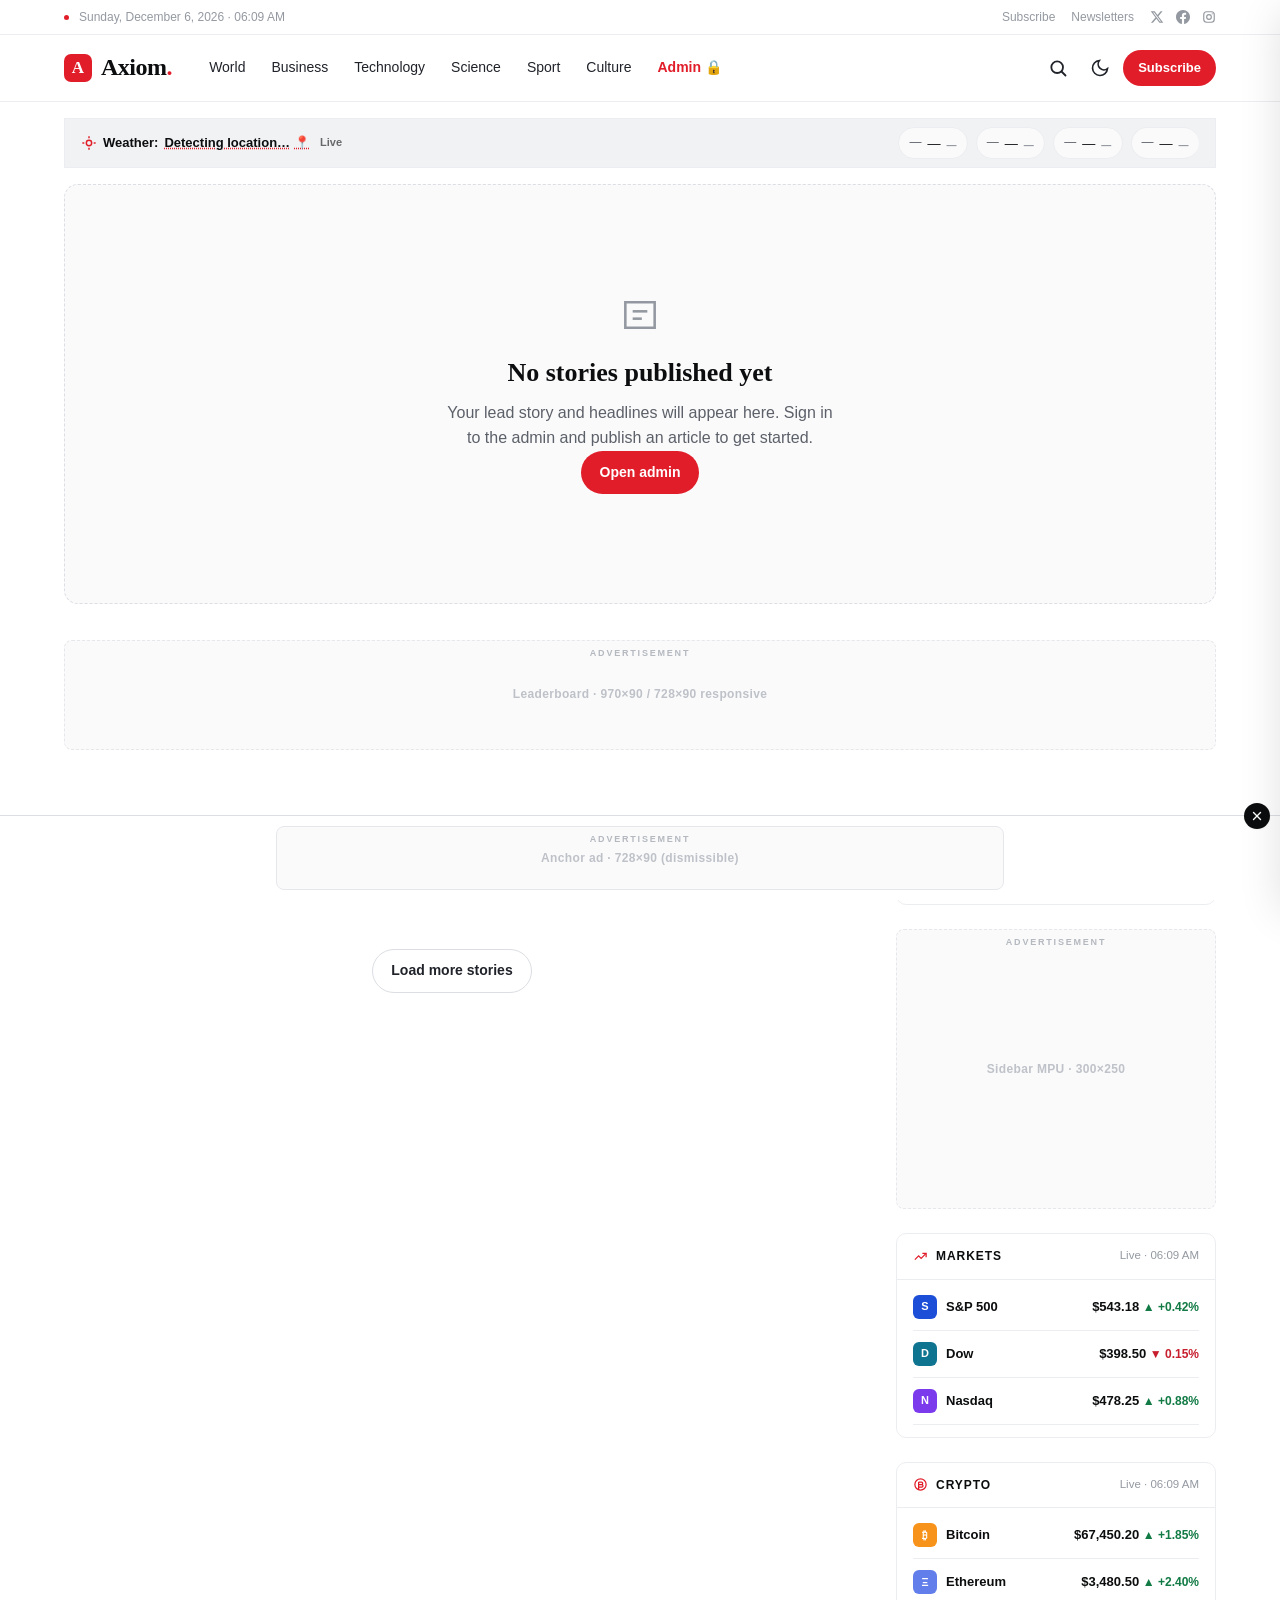
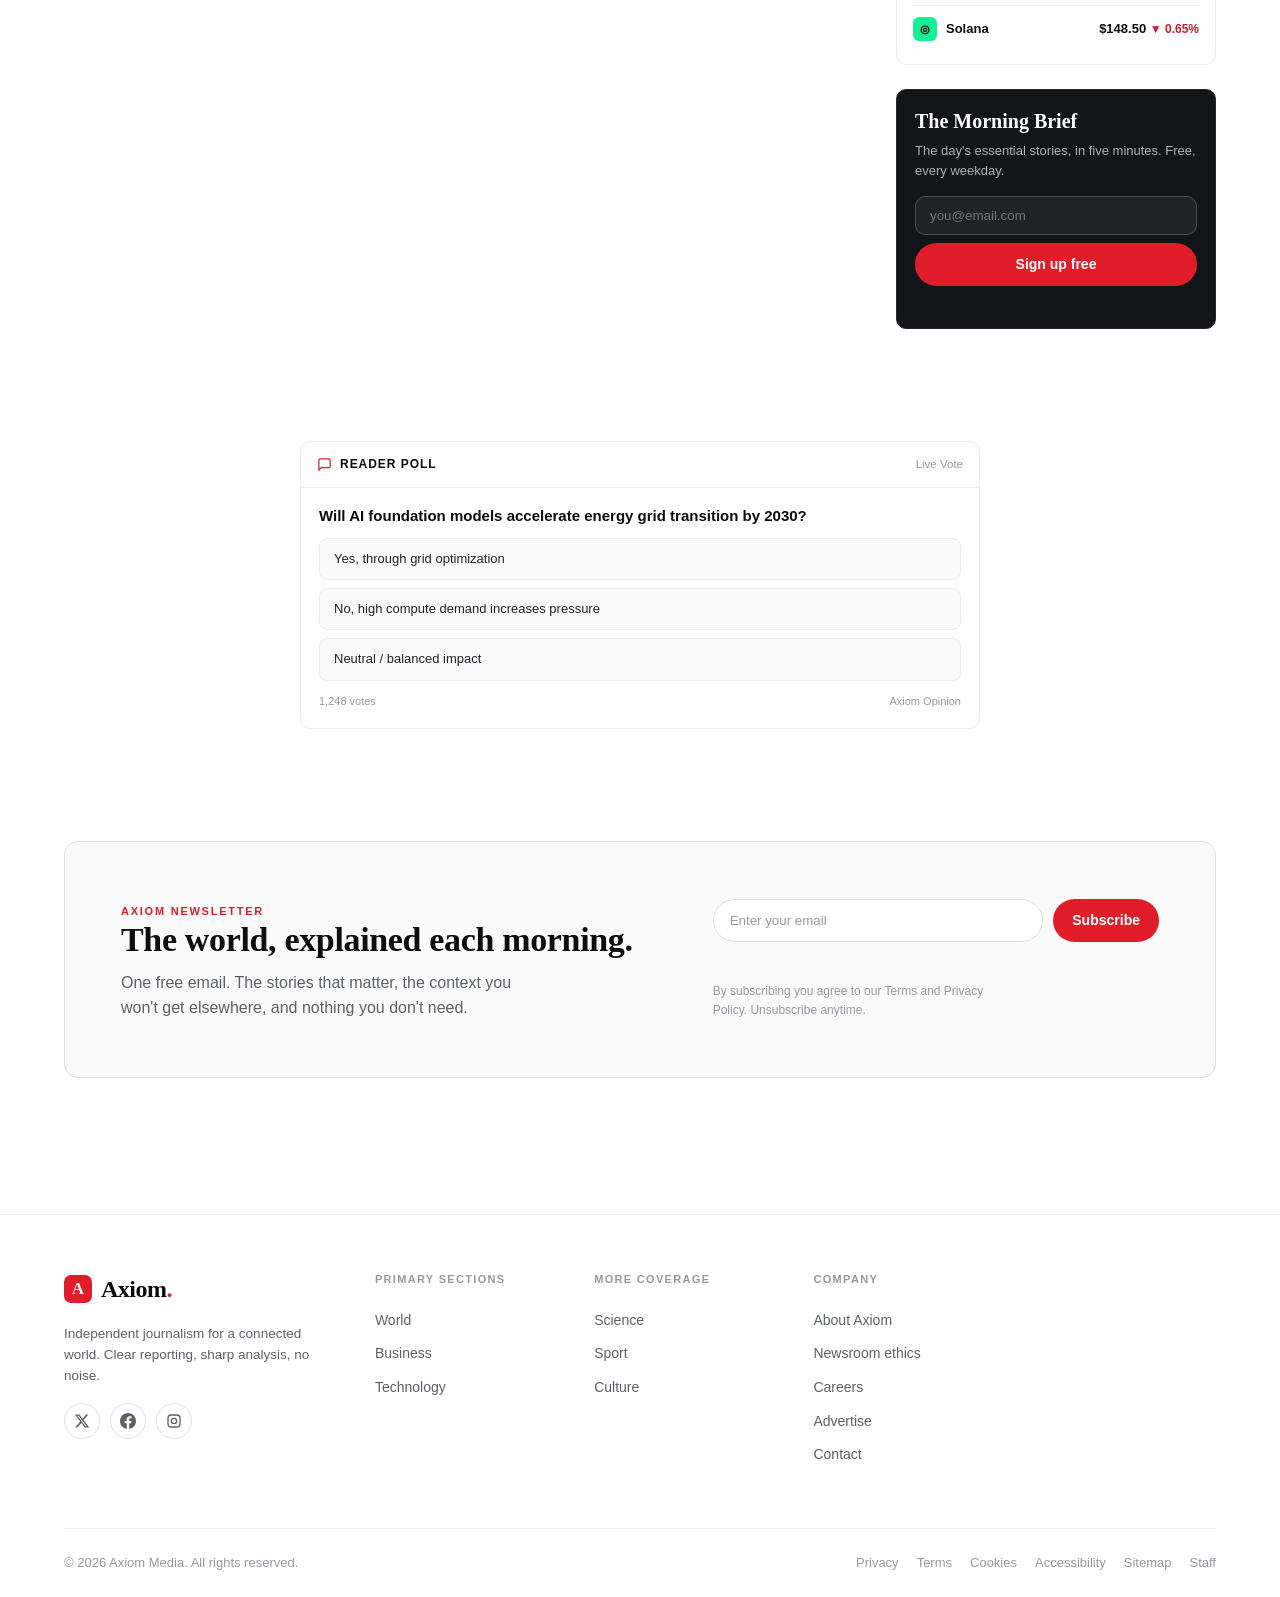
==== commit 3e769008: "feat(ui): add prominent Weather Ribbon bar below header navigation" ====
--- a/index.html
+++ b/index.html
@@ -48,16 +48,7 @@
 <!-- ============ UTILITY BAR ============ -->
 <div class="utility-bar">
   <div class="container">
-    <div class="u-left">
-      <span class="u-dot"></span>
-      <time data-date>—</time>
-      <span class="u-sep">|</span>
-      <button type="button" class="weather-pill-btn" data-request-location title="Click to change city or auto-detect weather location">
-        <span data-weather-mini>🌤️ --°C</span>
-        <span class="w-loc" data-weather-loc>Detecting location…</span>
-        <span class="w-edit">📍</span>
-      </button>
-    </div>
+    <div class="u-left"><span class="u-dot"></span><time data-date>—</time></div>
     <div class="u-right">
       <a href="#newsletter" class="hide-s">Subscribe</a>
       <a href="#newsletter" class="hide-s">Newsletters</a>
@@ -104,6 +95,26 @@
 </div>
 
 <main id="main">
+
+  <!-- ============ WEATHER RIBBON ============ -->
+  <div class="weather-ribbon container">
+    <div class="weather-ribbon__inner">
+      <div class="weather-ribbon__loc">
+        <svg width="16" height="16" viewBox="0 0 24 24" fill="none" stroke="var(--accent)" stroke-width="2.2"><circle cx="12" cy="12" r="4"/><line x1="12" y1="2" x2="12" y2="5"/><line x1="12" y1="19" x2="12" y2="22"/><line x1="2" y1="12" x2="5" y2="12"/><line x1="19" y1="12" x2="22" y2="12"/></svg>
+        <span>Weather:</span>
+        <button type="button" class="btn-loc-inline" data-request-location title="Click to change city or auto-detect weather position">
+          <span data-weather-loc>Detecting location…</span> 📍
+        </button>
+        <span class="note-src" data-weather-status style="font-size:11px;opacity:0.6;margin-left:4px">Live</span>
+      </div>
+      <div class="weather-ribbon__forecast" data-weather>
+        <div class="weather__day" data-wday><span class="lbl">—</span><div class="t muted-val">—</div><div class="d">—</div></div>
+        <div class="weather__day" data-wday><span class="lbl">—</span><div class="t muted-val">—</div><div class="d">—</div></div>
+        <div class="weather__day" data-wday><span class="lbl">—</span><div class="t muted-val">—</div><div class="d">—</div></div>
+        <div class="weather__day" data-wday><span class="lbl">—</span><div class="t muted-val">—</div><div class="d">—</div></div>
+      </div>
+    </div>
+  </div>
 
   <!-- ============ HERO (filled from published content) ============ -->
   <section class="hero container">
--- a/assets/css/styles.css
+++ b/assets/css/styles.css
@@ -224,8 +224,21 @@
 .ticker__track a::before { content: ""; width: 4px; height: 4px; border-radius: 50%; background: var(--text-3); }
 @keyframes ticker { to { transform: translateX(-100%); } }
 
+/* ---------- 8.5 WEATHER RIBBON ---------- */
+.weather-ribbon { padding-top: var(--s4); }
+.weather-ribbon__inner { display: flex; align-items: center; justify-content: space-between; gap: 12px; padding: 8px 16px; background: var(--surface-2); border: 1px solid var(--border); border-radius: var(--r-md); flex-wrap: wrap; }
+.weather-ribbon__loc { display: flex; align-items: center; gap: 6px; font-size: 13px; font-weight: 500; color: var(--text-2); }
+.weather-ribbon__loc span { font-weight: 600; color: var(--ink); }
+.weather-ribbon__forecast { display: flex; align-items: center; gap: 8px; flex-wrap: nowrap; overflow-x: auto; max-width: 100%; scrollbar-width: none; }
+.weather-ribbon__forecast::-webkit-scrollbar { display: none; }
+.weather-ribbon__forecast .weather__day { display: inline-flex; align-items: center; gap: 6px; padding: 4px 10px; border-radius: var(--r-pill); background: var(--surface); border: 1px solid var(--border); font-size: 12.5px; white-space: nowrap; transition: border-color var(--fast); }
+.weather-ribbon__forecast .weather__day:hover { border-color: var(--border-strong); }
+.weather-ribbon__forecast .weather__day .lbl { font-weight: 500; color: var(--text-2); font-size: 12px; }
+.weather-ribbon__forecast .weather__day .d { font-weight: 600; color: var(--text-3); font-size: 10px; text-transform: uppercase; }
+.weather-ribbon__forecast .weather__day .t { font-weight: 700; color: var(--ink); font-size: 13px; }
+
 /* ---------- 9. HERO ---------- */
-.hero { padding-top: var(--s6); }
+.hero { padding-top: var(--s4); }
 .hero__grid { display: grid; grid-template-columns: 1.8fr 1fr; gap: var(--s6); }
 .hero__lead { position: relative; border-radius: var(--r-lg); overflow: hidden; min-height: 500px; display: flex; }
 .hero__lead .media { position: absolute; inset: 0; aspect-ratio: auto; }
